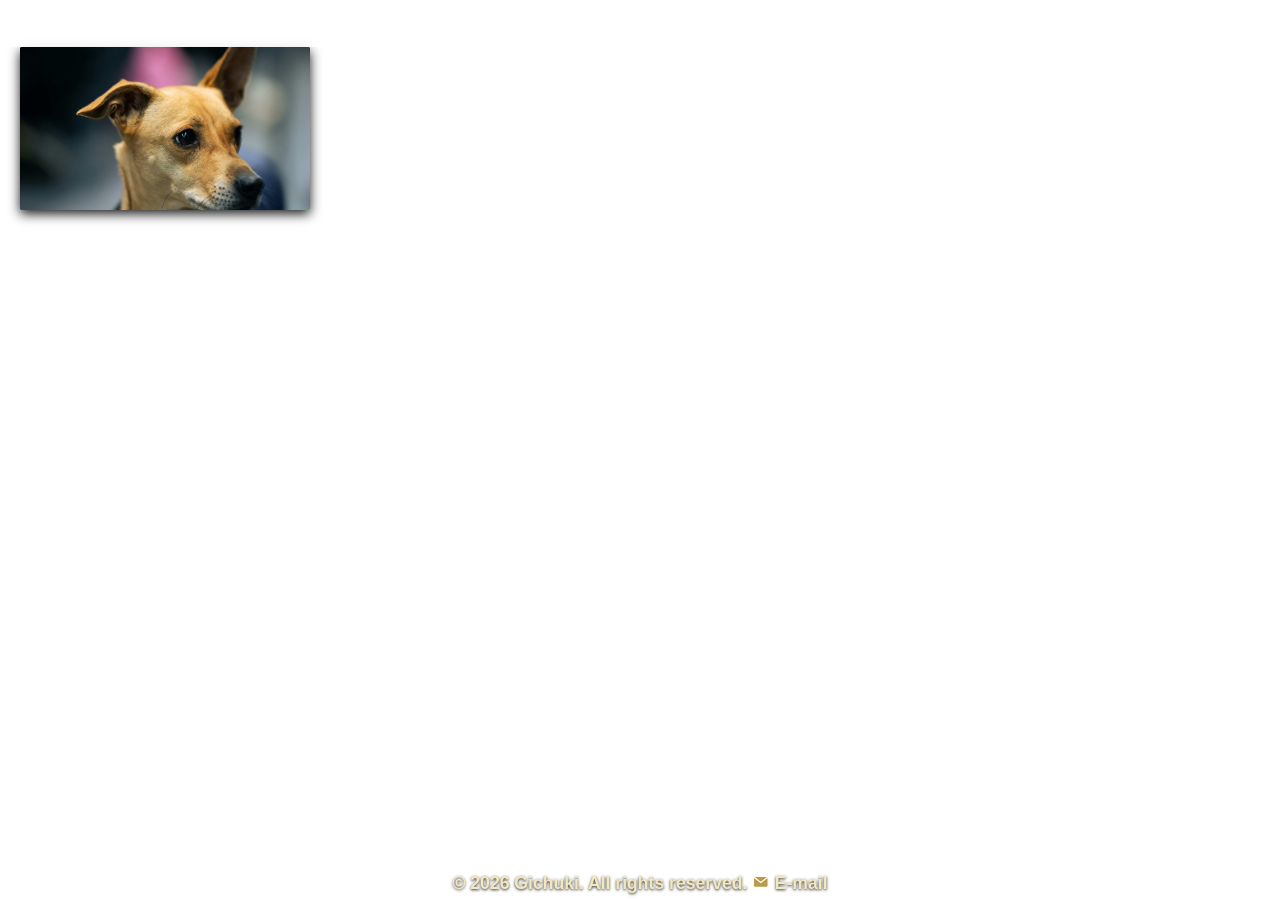
==== index.html @ 48ff2b84 "Fix typo in photo caption for white rhino" ====
<!DOCTYPE html>
<html lang="en">
<head>
  <link rel="icon" href="tab-icon.ico" type="image/x-icon" />
  <meta charset="UTF-8" />
  <meta name="viewport" content="width=device-width, initial-scale=1.0" />
  <style>
    .main-header {color: green;font-weight: bold;font-size: 2em;text-align: center;margin-top: 15px; margin-bottom: 20px}
    #lightbox {display: none;} /*To stop the buttons from appearing unstyled on the webpage*/
    #lightbox.active {display: flex;}
  </style>   
</head>
<body> 
    <header class="main-header" id="header">
      <div class="header-inner">
        <span class="cascade-text" id="header-text" style="visibility: hidden;"></span>     
      </div>
    </header>
    <main>
      <div id="gallery" class="gallery"></div>

      <div id="lightbox" class="lightbox">
        <div class="lightbox-content">
          <button class="prev" type="button"> ❮ </button>
          <img id="lightbox-img" src="" alt="Enlarged image">
          <button class="next" type="button"> ❯ </button>
        </div>

        <a id="download" class="download-btn" download>Download</a>
        <div id="lightbox-caption"></div>
      </div>
    </main>

    <link rel="stylesheet" href="style.css">

    <!--Javascript-->
    <style>
        /* Basic styles for gallery */
        #gallery {display:flex;flex-wrap:wrap;gap:20px;}
        /* Small screen devices view*/
        @media (max-width: 600px) {
          #gallery {
          row-gap: 10px;
          column-gap: 5px;
          padding-left: 10px;
          padding-right: 10px;
          }
          #gallery img {
            margin: 0;
          }
        }
        #gallery img {max-width:100%;height:auto;display:block;}
        /* Full-screen styles for desktop view */
        #gallery.fullscreen img {width:100vw !important;height:100vh !important;object-fit:contain;}  

        .main-header {
          position: fixed;
          top: 0;
          margin: 0;
          right: 0; /*8px;*/
          left: 0; /*6px; or left: 0;*/
          /*width: calc(100% - 14px);*/
          z-index: 99999;
          color: green;
          font-family: "Times New Roman", serif;
          font-style: italic;
          font-weight: bold;
          font-size: 2em;
          text-align: center;
          padding: 5px 0;
          background: rgba(255,255,255,0.7);
          backdrop-filter: blur(3px);
        }

        .cascade-text {
          display: block;
          width: 100%;
          box-sizing: border-box;
        }
            
        #gallery {
          margin-top: 0;
        }
      
        .cascade-text {
          display: inline-block;
          /* Animate fade out to create looping effect */
          animation: cascadeLoop 12s infinite;
        }

        /* Style each character span */
        .cascade-text span {
          opacity: 0;
          display: inline-block;
          transform: translateY(20px);
          /*box-shadow: 0 4px 12px rgba(0, 0, 0, 0.8); web title transition shadow*/
          animation: cascadeIn 1.2s forwards;
          /* Use CSS variable for delay */
          --delay: 0s;
          animation-delay: var(--delay);
        }

        @keyframes cascadeIn {
          from {
            opacity: 0;
            transform: translateY(20px);
          }
          to {
            opacity: 1;
            transform: translateY(0);
          }
        }

        @keyframes cascadeLoop {
          0%, 99.9% {
            opacity: 1;
          }
          100% {
            opacity: 0;
          }
        }

        /* Hover caption popup for gallery photos (same glass style as the lightbox buttons) */
        #photo-tip {
          position: fixed;
          top: 0;
          left: 0;
          max-width: 280px;
          padding: 8px 12px;
          border-radius: 12px;
          background: rgba(0, 0, 0, 0.72);
          backdrop-filter: blur(7px);
          -webkit-backdrop-filter: blur(7px);
          border: 1px solid rgba(0, 255, 0, 0.25);
          color: #fff;
          font: 14px/1.35 system-ui, -apple-system, "Segoe UI", sans-serif;
          pointer-events: none; /* never blocks the mouse, so it can't cause flicker */
          opacity: 0;
          transition: opacity 0.15s ease;
          z-index: 100000; /* above the fixed header (99999) */
        }
        #photo-tip.visible { opacity: 1; }
        #photo-tip strong { display: block; color: #00ff44; }
        #photo-tip span { display: block; margin-top: 2px; }

        /* Caption inside the enlarged (lightbox) view - used on touch screens, which have no hover */
        #lightbox-caption {
          display: none;
          position: absolute;
          top: 12px;
          left: 50%;
          transform: translateX(-50%);
          max-width: 85vw;
          box-sizing: border-box;
          padding: 8px 14px;
          border-radius: 14px;
          text-align: center;
          background: rgba(0, 0, 0, 0.6);
          backdrop-filter: blur(7px);
          -webkit-backdrop-filter: blur(7px);
          border: 1px solid rgba(0, 255, 0, 0.25);
          color: #fff;
          font: 14px/1.35 system-ui, -apple-system, "Segoe UI", sans-serif;
          pointer-events: none;   /* never blocks taps or swipes */
          z-index: 10001;
        }
        #lightbox-caption strong { display: block; color: #00ff44; }
        #lightbox-caption span { display: block; margin-top: 2px; }
      </style>

    <footer>
      <p id = "footerText" class="footer" style="text-align: center; transition:opacity 1s;">
          &copy; <span id="year"></span> 2026 Gichuki. All rights reserved.
        <!--&copy; 2026 Gichuki. All rights reserved.-->
        <!--<a href="mailto:kenngich@proton.me" style="text-decoration: none !important;">✉️</a> E-mail-->
        <a href="mailto:kenngich@proton.me" class="mail-link" aria-label="E-mail">
          <svg class="mail-icon" viewBox="0 0 24 24" aria-hidden="true">
            <rect x="2" y="4.5" width="20" height="15" rx="2" fill="#b89b4f" stroke="#fffdf4" stroke-width="1.6"/>
            <path d="M2.8 5.8 L12 13 L21.2 5.8" fill="none" stroke="#fffdf4"
              stroke-width="1.6" stroke-linecap="round" stroke-linejoin="round"/>
          </svg></a> E-mail
      </p>
    </footer>
    
  <script>
    // CONFIGURATION
    const CONFIG = {
      maxPhotos: 127,
      imageLoadTimeout: 1000,
      textCycleDuration: 15000,
      cascadeDuration: 6,
      textLinger: 10,
      imageAnimationDuration: 700,
      imageDelayBetween: 0,
      touchSwipeThreshold: 50,
      headerTexts: [
        "Explore my wallpapers..",
        "Protect what you photograph",
        "Mti leo, kivuli kesho",
        "Less junk, more jungle!",
        "Think green, act cleaner",
        "Mito yastahili kutunzwa",
        "itunze mito uishi fiti",
        "Admire, don't interfere",
        "Stay wild & awesome!",
        "Get lost, find nature!",
        "Kata takataka si miti",
        "Trees are judging quietly",
        "Waste less, wonder more!",
        "Dunia yajua unakozoa taka",
        "Plant now, brag later!",
        "Let wildlife be wild!",
        "itunze dunia ikutunze"
      ],

      // Photo captions - shown in a popup when the mouse hovers over a photo.
      photoCaptions: {
        "photo2.jpg": "White rhinos (square-lipped, grazers) in the Mt. Kenya forest.",
        "photo3.jpg": "A giraffe poses mid-feeding to admire a photographer in the Kenyan plains.",
        "photo7.jpg": "Wildlife at ILRI Kapiti Conservancy. Credit to Newton.",
        "photo13.jpg": "Don't stare at my plumage, jipe shughuli buana!",
        "photo47.jpg": "Zebra at ILRI Kapiti Conservancy. Credit to Newton.",
        "photo73.jpg": "Sssh...i have a secret...",
        "photo87.jpg": "Lantana camara flowers at ILRI offices.",
        "photo99.jpg": "Photo of the earth taken by Artemis 2 crew as they went around the moon. Credit to NASA.",
        "photo112.jpg": "A Black hole. Credit to NASA.",
        "photo116.jpg": "An elephant in its habitat at the Mt. Kenya forest.",
        "photo121.jpg": "A black rhino (hook-lipped, a browser). Photo taken in a sanctuary in Namibia.",
        "photo126.jpg": "A white rhino (square-lipped, a grazer) stands alert in a park, listening warily to the sound of an approaching vehicle.",
        "photo127.jpg": "A happy Bosco!"
        },

      // Caption shown inside the enlarged (lightbox) view, using the same photoCaptions:
      //   "touch"  = only on touch screens, which have no hover (default)
      //   "always" = on every device; "never" = off
      lightboxCaption: "always",

      gaId: "G-22HE9GQ99B",
      gaScript: "https://www.googletagmanager.com/gtag/js?id=G-22HE9GQ99B",
      sheetsUrl: "https://script.google.com/macros/s/AKfycbwMC8P52A8DPBcwcN3JFU4ov1mPg4e15zmnMfEVnJYVntfz0vy1zVGiBp75O7u5avId/exec",
      githubApiUrl: "https://api.github.com/repos/Gich-lab/Nature-Photos/commits/main"
    };
    
    // STATE
    let state = {
      currentImageIndex: 0,
      images: [],
      startX: 0,
      currentHeaderTextIndex: 0,
      galleryInitialized: false
    };

    // DOM ELEMENTS - Initialized after DOMContentLoaded
    let DOM = {};

    function initializeDOMElements() {
      if (!document.getElementById("lightbox-caption")) {
        const cap = document.createElement("div");
        cap.id = "lightbox-caption";
        cap.setAttribute("role", "status");
        cap.setAttribute("aria-live", "polite");
        document.body.appendChild(cap);
      }
      
      DOM = {
        header: document.getElementById("header"),
        headerText: document.getElementById("header-text"),
        gallery: document.getElementById("gallery"),
        lightbox: document.getElementById("lightbox"),
        lightboxImg: document.getElementById("lightbox-img"),
        lightboxCaption: document.getElementById("lightbox-caption"),
        downloadBtn: document.getElementById("download"),
        lightboxDownload: document.getElementById("download"),
        footerText: document.getElementById("footerText"),
        nextBtn: document.querySelector(".next"),
        prevBtn: document.querySelector(".prev")
      };
    }

    // Wait for images to load or timeout 
    function waitForImagesOrTimeout(images, timeoutMs = CONFIG.imageLoadTimeout) {
      return new Promise((resolve) => {
        let loadedCount = 0;
        const totalImages = images.length;

        if (totalImages === 0) {
          resolve();
          return;
        }

        const timeoutId = setTimeout(resolve, timeoutMs);

        images.forEach((img) => {
          if (img.complete) {
            loadedCount++;
            if (loadedCount === totalImages) {
              clearTimeout(timeoutId);
              resolve();
            }
          } else {
            img.addEventListener('load', () => {
              loadedCount++;
              if (loadedCount === totalImages) {
                clearTimeout(timeoutId);
                resolve();
              }
            });
          }
        });
      });
    }

    // Check if page was reloaded 
    function isPageReloaded() {
      if (performance.getEntriesByType('navigation')[0]) {
        const navType = performance.getEntriesByType('navigation')[0].type;
        return navType === 'reload';
      } else if (performance.navigation) {
        return performance.navigation.type === performance.navigation.RELOAD;
      }
      return false;
    }

    // Load Google Analytics 
    function loadGA() {
      window.dataLayer = window.dataLayer || [];
      function gtag() { dataLayer.push(arguments); }
      gtag('js', new Date());
      gtag('config', CONFIG.gaId);
      const script = document.createElement('script');
      script.async = true;
      script.src = CONFIG.gaScript;
      document.head.appendChild(script);
    }

    // Detect device type 
    function detectDevice() {
      const ua = navigator.userAgent;
      return /Mobile|Android|iPhone/i.test(ua) ? "Phone" : "Desktop";
    }

    // Detect operating system 
    function detectOS() {
      const ua = navigator.userAgent;
      const osMap = {
        "Win": "Windows",
        "Android": "Android",
        "iPhone": "iOS",
        "iPad": "iOS",
        "Linux": "Linux",
        "Mac": "MacOS"
      };
      
      for (const [key, value] of Object.entries(osMap)) {
        if (ua.includes(key)) return value;
      }
      return "Unknown";
    }

    // Detect browser 
    function detectBrowser() {
      const ua = navigator.userAgent;
      const browserChecks = [
        { pattern: /Edg/i, name: "Edge" },
        { pattern: /Brave/i, name: "Brave" },
        { pattern: /Chrome/i, notPattern: /Edge|OPR/i, name: "Chrome" },
        { pattern: /Safari/i, notPattern: /Chrome/i, name: "Safari" },
        { pattern: /Firefox/i, name: "Firefox" },
        { pattern: /OPR|Opera/i, name: "Opera" }
      ];

      for (const check of browserChecks) {
        if (check.pattern.test(ua) && (!check.notPattern || !check.notPattern.test(ua))) {
          return check.name;
        }
      }
      return "Other";
    }

    // Get device information object 
    function getDeviceInfo() {
      return {
        device: detectDevice(),
        os: detectOS(),
        browser: detectBrowser(),
        screen: `${window.innerWidth}x${document.documentElement.clientHeight}`
      };
    }

    // Send visitor data to Google Sheets 
    function sendVisitorData(eventType = "visit", imageName = "") {
      const data = {
        event: eventType,
        time: new Date().toISOString(),
        Image: imageName,
        ...getDeviceInfo()
      };

      fetch(CONFIG.sheetsUrl, {
        method: "POST",
        body: JSON.stringify(data)
      }).catch(err => console.error("Log failed:", err));
    }

    // Initialize visitor tracking (once per session) 
    function initializeTracking() {
      const pageSessionKey = 'pageSessionId';
      if (!sessionStorage.getItem(pageSessionKey)) {
        sessionStorage.setItem(pageSessionKey, 1);
        sendVisitorData("visit");
      }
    }

    // Trigger cascade animation for text 
    function triggerCascade(element, text, totalDuration = CONFIG.cascadeDuration, loop = true) {
      clearTimeout(element.cascadeTimer);
      
      function animate() {
        element.style.visibility = "visible";
        element.textContent = "";
        const delayIncrement = totalDuration / text.length;
        
        for (let i = 0; i < text.length; i++) {
          const span = document.createElement("span");
          span.innerHTML = (text[i] === " ") ? "&nbsp;" : text[i];
          span.style.setProperty("--delay", `${i * delayIncrement}s`);
          element.appendChild(span);
        }

        if (loop) {
          element.cascadeTimer = setTimeout(animate, (totalDuration + CONFIG.textLinger) * 1000);
        }
      }
      animate();
    }

    // Cycle through header texts 
    function cycleHeaderTexts() {
      triggerCascade(DOM.headerText, CONFIG.headerTexts[state.currentHeaderTextIndex]);
      state.currentHeaderTextIndex = (state.currentHeaderTextIndex + 1) % CONFIG.headerTexts.length;
      setTimeout(cycleHeaderTexts, CONFIG.textCycleDuration);
    }

    // Animate image with scale pinpoint effect 
    function animateImageAppearance(img) {
      return img.animate(
        [
          { opacity: 0, transform: "scale(0.05)" },
          { opacity: 1, transform: "scale(1)" }
        ],
        {
          duration: CONFIG.imageAnimationDuration,
          easing: "cubic-bezier(0.68, -0.55, 0.265, 1.55)",
          iterations: 1
        }
      ).finished;
    }

    // Load images sequentially with animation 
    async function loadImagesSequentially() {
      for (let i = CONFIG.maxPhotos; i >= 1; i--) { //start from the latest image uploaded
      // for (let i = 1; i <= CONFIG.maxPhotos; i++) {
        const img = document.createElement("img");
        img.style.visibility = "hidden";
        img.src = `images/photo${i}.jpg`;

        img.onerror = function () {
          this.remove();
        };

        await new Promise(resolve => {
          img.onload = resolve;
          img.onerror = resolve;
        });

        DOM.gallery.appendChild(img);
        
        updateLayout();
        img.style.visibility = "visible";
        await animateImageAppearance(img);
        await new Promise(resolve => setTimeout(resolve, CONFIG.imageDelayBetween));
      }

      state.images = document.querySelectorAll("#gallery img");
      document.getElementById("footerText").style.display = "block";
      DOM.footerText.style.opacity = "1";
      state.galleryInitialized = true;
    }

    // Update gallery layout based on device 
    const isMobile = detectDevice() === "Phone";
    function updateLayout() {
      const imgs = document.querySelectorAll("#gallery img");

      DOM.gallery.classList.remove("fullscreen");
      DOM.gallery.style.display = "flex";
      DOM.gallery.style.flexWrap = "wrap";

      imgs.forEach(img => {
        img.style.display = "block";
        img.style.height = "auto";
        img.style.margin = "0";                 // gap handles the spacing
        img.style.boxShadow = "0 4px 12px rgba(0, 0, 0, 0.9)";

        if (isMobile) {
          img.style.width = "100%"; // One image per row exactly
          img.style.borderRadius = "0.3%";
        } else {
          img.style.width = "calc(25% - 20px)"; // Four images per row on desktop
          img.style.borderRadius = "0.6%";
          img.style.opacity = "1";
        }
      });
    }

    // Adjust gallery position below header 
    function adjustGalleryPosition() {
      DOM.gallery.style.marginTop = DOM.header.offsetHeight + "px";
    }

    // Show image in lightbox 
    function showImage(index) {
      state.images = document.querySelectorAll("#gallery img");
      if (!state.images.length) return;

      state.currentImageIndex = index;
      DOM.lightboxImg.src = state.images[index].src;
      updateLightboxCaption(state.images[index]);

      DOM.downloadBtn.href = state.images[index].src;
      DOM.downloadBtn.download = state.images[index].src.split('/').pop();
    }

    // Navigate to next/previous image 
    function navigateImage(direction) {
      if (!state.images.length) return;
      const step = direction === 'next' ? 1 : -1;
      state.currentImageIndex = (state.currentImageIndex + step + state.images.length) % state.images.length;
      showImage(state.currentImageIndex);
    }

    // Close lightbox 
    function closeLightbox() {
      cancelAnimationFrame(captionRaf);
      DOM.lightbox.style.display = "none";
      DOM.lightbox.classList.remove("show-download");
      if (DOM.lightboxCaption) DOM.lightboxCaption.style.display = "none";
      captionImg = null;
    }

    // Open lightbox with image 
    function openLightbox(imgElement) {
      state.images = document.querySelectorAll("#gallery img");
      state.currentImageIndex = Array.from(state.images).indexOf(imgElement);
      DOM.lightbox.style.display = "flex";
      DOM.lightbox.classList.add("show-download");
      showImage(state.currentImageIndex);
    }

    // Handle scroll blur effect 
    function handleScrollBlur() {
      const headerBottom = DOM.header.getBoundingClientRect().bottom + window.scrollY;
      
      document.querySelectorAll("#gallery img").forEach(img => {
        const rect = img.getBoundingClientRect();
        const imgTop = rect.top + window.scrollY;
        
        if (imgTop < headerBottom) {
          img.classList.add("blur-img");
        } else {
          img.classList.remove("blur-img");
        }
      });
    }

    // Look up the caption for a gallery image from CONFIG.photoCaptions, by file name or by photo number.
    // Returns { title, text } or null when that photo has no caption.
    function getCaption(img) {
      const file = decodeURIComponent(img.src.split("?")[0].split("/").pop());
      const num = file.match(/^photo(\d+)\.jpg$/i);
      const entry = CONFIG.photoCaptions[file] ?? (num ? CONFIG.photoCaptions[Number(num[1])] : undefined);
      if (!entry) return null;
      return typeof entry === "string" ? { title: entry, text: "" } : entry;
    }

     // This lowers the caption so that it is not hidden
    let captionImg = null;

    function positionLightboxCaption() {
      const box = DOM.lightboxCaption;
      if (!box || !captionImg || box.style.display === "none") return;

      const rect = captionImg.getBoundingClientRect();
      const vw = document.documentElement.clientWidth;

      box.style.position = "fixed";
      box.style.transition = "none";          // don't let CSS animate the caption itself
      box.style.transform = "none";
      box.style.boxSizing = "border-box";
      box.style.width = "max-content";        // shrink to the text...
      box.style.maxWidth = Math.min(rect.width, vw - 16) + "px";   // ...up to the image width
      box.style.whiteSpace = "normal";        // then wrap onto more lines
      box.style.overflowWrap = "anywhere";
      box.style.textAlign = "center";
      box.style.right = "auto";
      box.style.bottom = "auto";

      // Measure the real size, then centre over the image
      const w = box.offsetWidth;
      const h = box.offsetHeight;
      const left = rect.left + (rect.width - w) / 2;
      box.style.left = Math.max(8, Math.min(left, vw - w - 8)) + "px";

      // Bottom edge 10px above the image; more lines make h larger, so it grows upward
      box.style.top = Math.max(8, rect.top - h - 10) + "px";
    }

    // ---------- Download button: position below the lightbox image ----------
    function positionLightboxDownload() {
      const btn = DOM.lightboxDownload;
      const img = DOM.lightboxImg;
      if (!btn || !img) return;

      const lb = btn.closest("#lightbox");
      if (lb && getComputedStyle(lb).display === "none") return;

      const rect = img.getBoundingClientRect();
      const vw = document.documentElement.clientWidth;
      const vh = document.documentElement.clientHeight;

      btn.style.position = "fixed";
      btn.style.transform = "none";
      btn.style.right = "auto";
      btn.style.bottom = "auto";

      const w = btn.offsetWidth;
      const h = btn.offsetHeight;

      const left = rect.left + (rect.width - w) / 2;
      btn.style.left = Math.max(8, Math.min(left, vw - w - 8)) + "px";
      if (isMobile){
        // Mobile: 10px below the image, kept on screen
        btn.style.top = Math.min(rect.bottom + 10, vh - h - 4) + "px";
      } else {
        // Desktop: inside the image, 12px above its bottom edge
        btn.style.top = (rect.bottom - h - 12) + "px";
      }
    }
    
    let captionRaf = 0;
    function trackLightboxCaption(ms = 800) {
      cancelAnimationFrame(captionRaf);
      const end = performance.now() + ms;
      const tick = () => {
        positionLightboxCaption();
        positionLightboxDownload();
        if (performance.now() < end) captionRaf = requestAnimationFrame(tick);
      };
      tick();
    }
    
    // Caption content + start tracking 
    function updateLightboxCaption(img) {
      const box = DOM.lightboxCaption;
      if (!box) return;

      const mode = CONFIG.lightboxCaption;
      const isTouch = window.matchMedia("(hover: none), (pointer: coarse)").matches;
      const wanted = mode === "always" || (mode === "touch" && isTouch);
      const caption = wanted ? getCaption(img) : null; // img = thumbnail, used for text only

      if (!caption) {
        box.style.display = "none";
        captionImg = null;
        trackLightboxCaption(); // still position the download button
        return;
      }

      const title = document.createElement("strong");
      title.textContent = caption.title;
      box.replaceChildren(title);
      if (caption.text) {
        const text = document.createElement("span");
        text.textContent = caption.text;
        box.appendChild(text);
      }
      box.style.display = "block";

      captionImg = DOM.lightboxImg; // measure the big lightbox image, not the thumbnail
      trackLightboxCaption();
      if (!captionImg.complete) {
        captionImg.addEventListener("load", () => trackLightboxCaption(), { once: true });
      }
    }  
    
    // Hover popup with a description of the photo under the mouse
    function setupPhotoTooltip() {
      // Touch screens have no hover (a tap opens the lightbox instead), so skip them
      if (!window.matchMedia("(hover: hover)").matches) return;

      const tip = document.createElement("div");
      tip.id = "photo-tip";
      tip.setAttribute("role", "tooltip");
      const tipTitle = document.createElement("strong");
      const tipText = document.createElement("span");
      tip.append(tipTitle, tipText);
      document.body.appendChild(tip);

      // Keep the popup next to the cursor, flipping it if it would leave the screen
      function place(e) {
        const gap = 16, margin = 8;
        const w = tip.offsetWidth, h = tip.offsetHeight;
        let x = e.clientX + gap;
        let y = e.clientY + gap;
        if (x + w > window.innerWidth - margin) x = e.clientX - w - gap;
        if (y + h > window.innerHeight - margin) y = e.clientY - h - gap;
        tip.style.transform = `translate(${Math.max(margin, x)}px, ${Math.max(margin, y)}px)`;
      }

      function hide() {
        tip.classList.remove("visible");
      }

      function show(e) {
        const caption = getCaption(e.target);
        if (!caption) { hide(); return; }
        tipTitle.textContent = caption.title;      // textContent: text is never treated as HTML
        tipText.textContent = caption.text || "";
        tipText.style.display = caption.text ? "block" : "none";
        place(e);
        tip.classList.add("visible");
      }

      // Listen on the gallery container so images added later are covered too
      DOM.gallery.addEventListener("mouseover", (e) => {
        if (e.target.tagName === "IMG") show(e);
      });
      DOM.gallery.addEventListener("mousemove", (e) => {
        if (e.target.tagName !== "IMG") return;
        // Follow the cursor; if the popup was hidden by a scroll or click while the
        // mouse stayed on the same photo, bring it back on the next mouse movement
        if (tip.classList.contains("visible")) place(e); else show(e);
      });
      DOM.gallery.addEventListener("mouseout", (e) => {
        if (e.target.tagName === "IMG") hide();
      });
      DOM.gallery.addEventListener("click", hide);        // the lightbox opens on click
      window.addEventListener("scroll", hide, { passive: true });
    }

    // Fetch latest commit and manage content updates 
    function fetchLatestCommitSha() {
      fetch(CONFIG.githubApiUrl)
        .then(response => response.json())
        .then(data => {
          const latestCommitSha = data.sha;
          const storedSha = localStorage.getItem('storedSha');

          DOM.headerText.style.visibility = "visible";
          initializeTracking();

          if (latestCommitSha === storedSha && isPageReloaded()) {
            // Page reloaded with same content - don't reload images, just show footer
            DOM.headerText.textContent = "More images soon...";
            triggerCascade(DOM.headerText, DOM.headerText.textContent, CONFIG.cascadeDuration, false);
            setTimeout(cycleHeaderTexts, CONFIG.textCycleDuration);
            
            // Show existing images without animation
            state.images = document.querySelectorAll("#gallery img");
            if (state.images.length > 0) {
              DOM.footerText.style.opacity = "1";
              state.galleryInitialized = true;
            }
          } else if (latestCommitSha !== storedSha) {
            // New content - load images with animation
            cycleHeaderTexts();
            localStorage.setItem('storedSha', latestCommitSha);
            loadGA();
          }

          window.addEventListener('load', () => {
            waitForImagesOrTimeout(document.querySelectorAll('img'));
          });
        });
    }

    // Auto-roll that follows the visitor's scroll direction
    const SPEED = 55; // pixels per second

    // Reveal on entry
    const io = new IntersectionObserver(entries => {
      entries.forEach(e => e.isIntersecting && e.target.classList.add("in-view"));
    }, { threshold: 0.15 });
    document.querySelectorAll("#gallery .gallery-item").forEach(el => io.observe(el));

    // Auto-roll
    const lightboxOpen = () => document.body.classList.contains("lb-disable-scrolling"); // Lightbox2
    const typing = () => /^(INPUT|TEXTAREA|SELECT)$/.test(document.activeElement?.tagName);

    let y = scrollY, last = null, lastInput = -Infinity;
    ["wheel", "touchstart", "touchmove", "keydown", "mousedown"].forEach(ev =>
      addEventListener(ev, () => { lastInput = performance.now(); }, { passive: true })
    );

    function roll(t) {
      const dt = last === null ? 0 : Math.min(t - last, 50);   // clamp so returning from another tab doesn't jump
      last = t;
      const max = document.documentElement.scrollHeight - innerHeight;

      if (t - lastInput < 3000) {
        y = scrollY; // visitor is in control; resume 3s after they stop
      } else if (!lightboxOpen() && !typing() && max > 0) {
        const wave = 1 + 0.5 * Math.sin(t / 4000); // gentle speed-up and slow-down
        y = Math.min(y + (SPEED / 1000) * dt * wave, max);
        scrollTo(0, y);
      }
      requestAnimationFrame(roll); // keeps the loop going
    }

    if (!matchMedia("(prefers-reduced-motion: reduce)").matches) {
      requestAnimationFrame(roll); // starts the loop once
    } else {
      document.querySelectorAll("#gallery .gallery-item").forEach(el => el.classList.add("in-view"));
    }
    
    // Initialize all event listeners 
    function setupEventListeners() {
      // Gallery image click
      DOM.gallery.addEventListener("click", (e) => {
        if (e.target.tagName === "IMG") {
          openLightbox(e.target);
        }
      });

      // Navigation buttons
      if (DOM.nextBtn) {
        DOM.nextBtn.addEventListener("click", () => navigateImage('next'));
      }
      if (DOM.prevBtn) {
        DOM.prevBtn.addEventListener("click", () => navigateImage('prev'));
      }
      
      // Keyboard navigation
      document.addEventListener("keydown", (e) => {
        if (DOM.lightbox.style.display !== "flex") return;
        if (e.key === "ArrowRight") DOM.nextBtn?.click();
        if (e.key === "ArrowLeft") DOM.prevBtn?.click();
        if (e.key === "Escape") closeLightbox();
      });

      // Close lightbox on background click
      DOM.lightbox.addEventListener("click", (e) => {
        if (e.target === DOM.lightbox) {
          closeLightbox();
        }
      });
      
      // Touch swipe support
      DOM.lightbox.addEventListener("touchstart", (e) => {
        state.startX = e.touches[0].clientX;
      });
      DOM.lightbox.addEventListener("touchend", (e) => {
        const endX = e.changedTouches[0].clientX;
        const diff = state.startX - endX;
        if (diff > CONFIG.touchSwipeThreshold) DOM.nextBtn?.click();
        if (diff < -CONFIG.touchSwipeThreshold) DOM.prevBtn?.click();
      });

      // Download button
      DOM.downloadBtn.addEventListener("click", () => {
        sendVisitorData("download", DOM.lightboxImg.src.split('/').pop());
      });
      
      // Scroll blur effect
      window.addEventListener("scroll", handleScrollBlur);

      // Layout updates
      window.addEventListener("resize", updateLayout);
      window.addEventListener("resize", adjustGalleryPosition);
      window.addEventListener("resize", () => trackLightboxCaption(300));
      
      // Page load initialization
      window.addEventListener("load", async () => {
        // Only load images if gallery is not already initialized
        if (!state.galleryInitialized) {
          await loadImagesSequentially();
        }
      });
      window.addEventListener("load", adjustGalleryPosition);
    }

    // Initialize the entire application
    function initializeApp() {
      initializeDOMElements();
      fetchLatestCommitSha();
      setupEventListeners();  
      setupPhotoTooltip();
    }

    // Start the application when DOM is ready
    document.addEventListener('DOMContentLoaded', initializeApp);
  </script>
</body>
</html>
---- style.css ----
/* Global reset */
*,
*::before,
*::after {
  box-sizing: border-box;
  overflow-wrap: break-word;
}

html,
body {
  min-height: 100%;
}

body {
  margin: 0;
  font-family: Arial, Helvetica, sans-serif;
  background: #fff;
  color: #111;
  overflow-x: hidden;
  word-wrap: break-word;
}

#header-text {
  display: inline-block;
  width: 100%;
  text-align: center;
}

/* Responsive images */
img {
  display: block;
  max-width: 100%;
  height: auto;
  object-fit: contain;
  margin: 0 auto;
}

#gallery {
  --gap: 40px;
  display: grid;
  grid-template-columns: repeat(4, minmax(0, 1fr));
  gap: var(--gap);
  align-items: start;
  margin-top: 20px;
  padding: 0 20px 20px;   /* see note below */
  width: 100%;
  box-sizing: border-box;
  opacity: 1;
  transition: opacity 0.5s ease;
  background: #fff;
}

#gallery img {
  display: block;
  width: 100%;
  height: auto;
  aspect-ratio: 16 / 9; /*4 / 3;*/
  object-fit: cover;
  margin: 0;
}

@media (max-width: 900px) {
  #gallery { --gap: 20px; grid-template-columns: repeat(2, minmax(0, 1fr)); }
}
@media (max-width: 500px) {
  #gallery { grid-template-columns: 1fr; }
}

#gallery.fullscreen img {
  width: 100vw !important;
  height: 100vh !important;
  aspect-ratio: auto;
  object-fit: contain;
}

/* Lightbox: hidden until it has the active class */
.lightbox {
  display: none;
  position: fixed;
  inset: 0;
  width: 100vw;
  height: 100vh;
  background: rgba(0, 0, 0, 0.95);
  align-items: center;
  justify-content: center;
  z-index: 1000;
}

.lightbox.active {
  display: flex;
}

.lightbox img {
  max-width: 90%;
  max-height: 90%;
  object-fit: contain;
  border-radius: 10px;
}

/* Lightbox layout */
#lightbox .lightbox-content {
  position: relative;
  display: inline-flex;
  align-items: center;
  justify-content: center;
  max-width: 100vw;
  max-height: 100vh;
}

#lightbox #lightbox-img {
  display: block;
  width: auto;
  height: auto;
  max-width: 90vw;
  max-height: 90vh;
  margin: 0;
  object-fit: contain;
  border-radius: 10px;
}

#lightbox-caption {
  display: none;
  position: fixed;
  /*top: 0;*/
  top: 50px;
  left: 0;
  /* no left: 50%, no transform */
  /* ...rest unchanged... */
  z-index: 10001;
}

/* shared look for all three buttons */
#lightbox .prev,
#lightbox .next,
#lightbox .download-btn,
#lightbox-caption {
  position: absolute;
  z-index: 10001;
  padding: 8px 12px;
  border: 1px solid rgba(0, 255, 0, 0.25);
  border-radius: 20px;
  /*background: rgba(255, 255, 255, 0.12);*/
  background: rgba(0, 30, 8, 0.85); /*dark green button*/
  color: #00ff44;
  cursor: pointer;
  backdrop-filter: blur(7px);
  -webkit-backdrop-filter: blur(7px);
  transition: background 0.2s ease, color 0.2s ease, border-color 0.2s ease;

  /* only needed for the <a> tag */
  font: inherit;
  text-decoration: none;
  line-height: normal;
}

/* caption overrides: must come after the shared rule */
#lightbox-caption {
  display: none;
  top: 12px;
  left: 50%;
  transform: translateX(-50%);
  max-width: 85vw;
  box-sizing: border-box;
  padding: 8px 14px;
  border-radius: 14px;
  text-align: center;
  background: rgba(0, 0, 0, 0.6);
  color: #fff;
  cursor: default;
  font: 14px/1.35 system-ui, -apple-system, "Segoe UI", sans-serif;
  pointer-events: none;
}

#lightbox-caption strong { display: block; color: #00ff44; }
#lightbox-caption span { display: block; margin-top: 2px; }

/* desktop only: drop it below the header so it sits on the photo */
@media (min-width: 769px) {
  #lightbox-caption {
    top: 60px !important;
    max-width: 60vw;
  }
}

/* side buttons: vertically centered */
#lightbox .prev,
#lightbox .next {
  top: 50%;
  transform: translateY(-50%);
}

#lightbox .prev {
  left: max(5px, env(safe-area-inset-left));
}

#lightbox .next {
  right: max(5px, env(safe-area-inset-right));
}

#lightbox .prev:hover,
#lightbox .next:hover,
#lightbox .download-btn:hover {
  background: rgba(0, 255, 68, 0.55);
  color: #001a08;
  border-color: rgba(0, 255, 68, 0.8);
}

/*hide caption if none for an image*/
#lightbox-caption:empty {
  display: none;
}

/* Animations */
@keyframes rotateOnce {
  from {
    transform: rotate(0deg);
  }
  to {
    transform: rotate(360deg);
  }
}

@keyframes cascadeIn {
  from {
    opacity: 0;
    transform: translateY(20px);
  }
  to {
    opacity: 1;
    transform: translateY(0);
  }
}

@keyframes cascadeLoop {
  0%,
  99.9% {
    opacity: 1;
  }
  100% {
    opacity: 0;
  }
}

.rotate-once {
  animation: rotateOnce 2s linear forwards;
}

.mail-icon {
  width: 1em;
  height: 1em;
  vertical-align: -0.11em; /*lower the icon to align with text*/
}

/*
.footer {
  position: fixed;
  /*bottom: 10px;
  bottom: clamp(6px, 1.5vh, 8px);
  left: 0;
  right: 0;
  margin: 0;
  padding: 0;
  box-sizing: border-box;
  text-align: center;
  z-index: 1000;
  font-weight: 600; 

  /* Scales with viewport height: capped at 1rem in portrait, shrinks toward 0.55rem in landscape 
  font-size: clamp(0.55rem, 2vh, 1rem);
  @media (orientation: landscape) {.footer {font-size: clamp(0.8rem, 2.5vw, 1.1rem);}}

  /* Silver: light top, darker band in the middle, soft bounce light at the bottom 
  background: linear-gradient(
    180deg,
    #fffdf4 0%,
    #f3e7bd 55%,
    #d9c48a 100%
  );
  -webkit-background-clip: text;
  background-clip: text;
  color: transparent;
  -webkit-text-fill-color: transparent;
  /*-webkit-text-stroke: 0.5px rgba(255, 255, 255, 0.55);
  -webkit-text-stroke: 0.5px rgba(0, 0, 0, 0.35);
  filter: drop-shadow(0 1px 3px rgba(0, 0, 0, 0.85)); /*drop-shadow(0 1px 3px rgba(0, 0, 0, 0.7));
}

.footer p {
  margin: 0;
  padding: 0;
}
*/
.footer {
  position: fixed;
  left: 0;
  right: 0;
  bottom: max(6px, env(safe-area-inset-bottom));
  margin: 0;
  padding: 0;
  text-align: center;
  z-index: 1000;
  font-weight: 600;
  font-size: clamp(0.55rem, 2svh, 1rem);
  color: #f3e7bd;
  text-shadow: 0 1px 3px rgba(0, 0, 0, 0.85);
  /*pointer-events: none;            optional: footer won't block taps */
  transform: translateZ(0);       /* own compositing layer */
}

.footer {
  pointer-events: none; /*treat the element as invisible to touch or clicks for smooth scrolling*/
}

.footer a { /*leave the email icon link clickable*/
  pointer-events: auto;
}

@media (orientation: landscape) {
  .footer { font-size: clamp(0.8rem, 2.5vw, 1.1rem); }
}

#gallery .gallery-item {
  overflow: hidden;            /* keeps the movement inside the rounded frame */
  border-radius: 12px;
}
#gallery .gallery-item img {
  width: 100%;
  /*transform: scale(1.12);       extra size for the parallax shift */
  /*will-change: transform;*/
}

/* Reveal as each image enters */
#gallery .gallery-item {
  opacity: 0;
  transform: translateY(40px);
  transition: opacity 0.8s ease, transform 0.8s ease;
}
#gallery .gallery-item.in-view { opacity: 1; transform: none; }

/* Break the uniform full-width stack */
#gallery .gallery-item:nth-child(even) { width: 88%; margin-left: auto; }
#gallery .gallery-item:nth-child(3n)   { width: 92%; }

html { scroll-behavior: auto; }   /* smooth scrolling would fight the auto-roll */
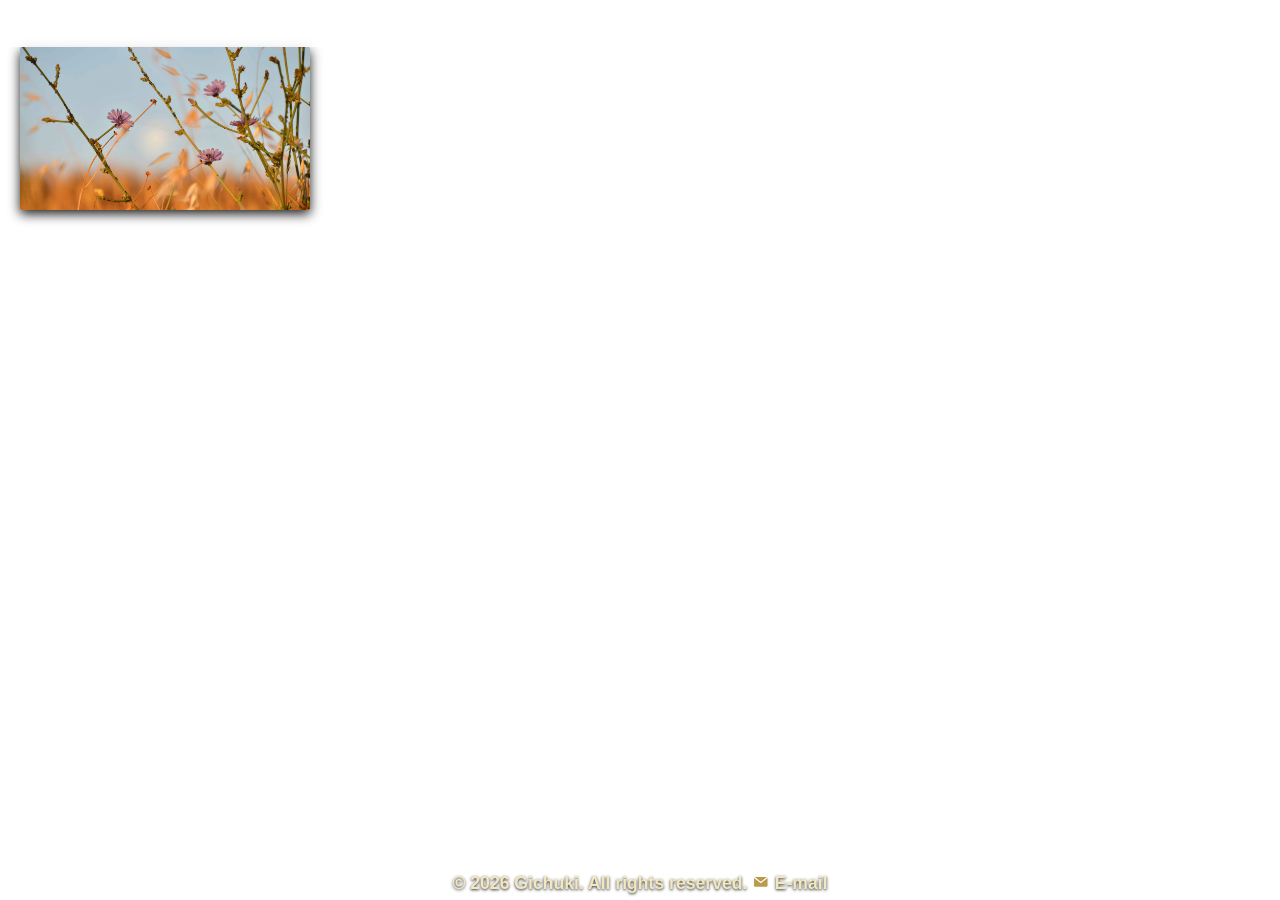
==== commit e649c548: "Increase maxPhotos from 127 to 128" ====
--- a/index.html
+++ b/index.html
@@ -185,7 +185,7 @@
   <script>
     // CONFIGURATION
     const CONFIG = {
-      maxPhotos: 127,
+      maxPhotos: 128,
       imageLoadTimeout: 1000,
       textCycleDuration: 15000,
       cascadeDuration: 6,
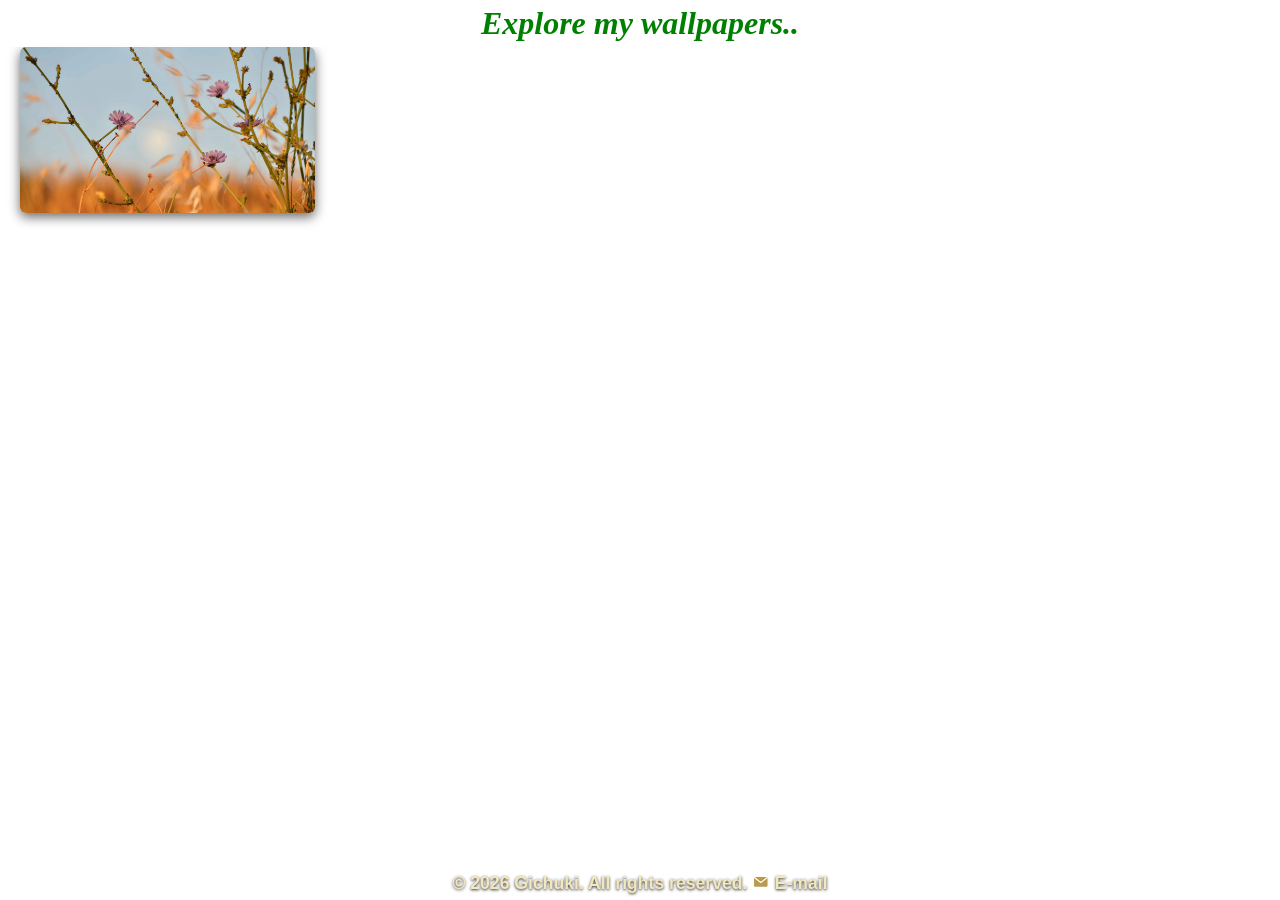
==== commit b386d2a0: "Revise index.html for better structure and accessibility Refactor HTML structure, improve accessibil" ====
--- a/index.html
+++ b/index.html
@@ -1,198 +1,70 @@
 <!DOCTYPE html>
 <html lang="en">
 <head>
-  <link rel="icon" href="tab-icon.ico" type="image/x-icon" />
   <meta charset="UTF-8" />
   <meta name="viewport" content="width=device-width, initial-scale=1.0" />
-  <style>
-    .main-header {color: green;font-weight: bold;font-size: 2em;text-align: center;margin-top: 15px; margin-bottom: 20px}
-    #lightbox {display: none;} /*To stop the buttons from appearing unstyled on the webpage*/
-    #lightbox.active {display: flex;}
-  </style>   
+  <title>Nature Photos</title>
+  <link rel="icon" href="tab-icon.ico" type="image/x-icon" />
+  <!-- In <head> so the page never paints unstyled -->
+  <link rel="stylesheet" href="style.css" />
 </head>
-<body> 
-    <header class="main-header" id="header">
-      <div class="header-inner">
-        <span class="cascade-text" id="header-text" style="visibility: hidden;"></span>     
+<body>
+  <header class="main-header" id="header">
+    <div class="header-inner">
+      <span class="cascade-text" id="header-text"></span>
+    </div>
+  </header>
+
+  <main>
+    <div id="gallery" class="gallery"></div>
+
+    <div id="lightbox" class="lightbox">
+      <div class="lightbox-content">
+        <button class="prev" type="button" aria-label="Previous photo"> ❮ </button>
+        <img id="lightbox-img" src="" alt="Enlarged image" />
+        <button class="next" type="button" aria-label="Next photo"> ❯ </button>
       </div>
-    </header>
-    <main>
-      <div id="gallery" class="gallery"></div>
-
-      <div id="lightbox" class="lightbox">
-        <div class="lightbox-content">
-          <button class="prev" type="button"> ❮ </button>
-          <img id="lightbox-img" src="" alt="Enlarged image">
-          <button class="next" type="button"> ❯ </button>
-        </div>
-
-        <a id="download" class="download-btn" download>Download</a>
-        <div id="lightbox-caption"></div>
-      </div>
-    </main>
-
-    <link rel="stylesheet" href="style.css">
-
-    <!--Javascript-->
-    <style>
-        /* Basic styles for gallery */
-        #gallery {display:flex;flex-wrap:wrap;gap:20px;}
-        /* Small screen devices view*/
-        @media (max-width: 600px) {
-          #gallery {
-          row-gap: 10px;
-          column-gap: 5px;
-          padding-left: 10px;
-          padding-right: 10px;
-          }
-          #gallery img {
-            margin: 0;
-          }
-        }
-        #gallery img {max-width:100%;height:auto;display:block;}
-        /* Full-screen styles for desktop view */
-        #gallery.fullscreen img {width:100vw !important;height:100vh !important;object-fit:contain;}  
-
-        .main-header {
-          position: fixed;
-          top: 0;
-          margin: 0;
-          right: 0; /*8px;*/
-          left: 0; /*6px; or left: 0;*/
-          /*width: calc(100% - 14px);*/
-          z-index: 99999;
-          color: green;
-          font-family: "Times New Roman", serif;
-          font-style: italic;
-          font-weight: bold;
-          font-size: 2em;
-          text-align: center;
-          padding: 5px 0;
-          background: rgba(255,255,255,0.7);
-          backdrop-filter: blur(3px);
-        }
-
-        .cascade-text {
-          display: block;
-          width: 100%;
-          box-sizing: border-box;
-        }
-            
-        #gallery {
-          margin-top: 0;
-        }
-      
-        .cascade-text {
-          display: inline-block;
-          /* Animate fade out to create looping effect */
-          animation: cascadeLoop 12s infinite;
-        }
-
-        /* Style each character span */
-        .cascade-text span {
-          opacity: 0;
-          display: inline-block;
-          transform: translateY(20px);
-          /*box-shadow: 0 4px 12px rgba(0, 0, 0, 0.8); web title transition shadow*/
-          animation: cascadeIn 1.2s forwards;
-          /* Use CSS variable for delay */
-          --delay: 0s;
-          animation-delay: var(--delay);
-        }
-
-        @keyframes cascadeIn {
-          from {
-            opacity: 0;
-            transform: translateY(20px);
-          }
-          to {
-            opacity: 1;
-            transform: translateY(0);
-          }
-        }
-
-        @keyframes cascadeLoop {
-          0%, 99.9% {
-            opacity: 1;
-          }
-          100% {
-            opacity: 0;
-          }
-        }
-
-        /* Hover caption popup for gallery photos (same glass style as the lightbox buttons) */
-        #photo-tip {
-          position: fixed;
-          top: 0;
-          left: 0;
-          max-width: 280px;
-          padding: 8px 12px;
-          border-radius: 12px;
-          background: rgba(0, 0, 0, 0.72);
-          backdrop-filter: blur(7px);
-          -webkit-backdrop-filter: blur(7px);
-          border: 1px solid rgba(0, 255, 0, 0.25);
-          color: #fff;
-          font: 14px/1.35 system-ui, -apple-system, "Segoe UI", sans-serif;
-          pointer-events: none; /* never blocks the mouse, so it can't cause flicker */
-          opacity: 0;
-          transition: opacity 0.15s ease;
-          z-index: 100000; /* above the fixed header (99999) */
-        }
-        #photo-tip.visible { opacity: 1; }
-        #photo-tip strong { display: block; color: #00ff44; }
-        #photo-tip span { display: block; margin-top: 2px; }
-
-        /* Caption inside the enlarged (lightbox) view - used on touch screens, which have no hover */
-        #lightbox-caption {
-          display: none;
-          position: absolute;
-          top: 12px;
-          left: 50%;
-          transform: translateX(-50%);
-          max-width: 85vw;
-          box-sizing: border-box;
-          padding: 8px 14px;
-          border-radius: 14px;
-          text-align: center;
-          background: rgba(0, 0, 0, 0.6);
-          backdrop-filter: blur(7px);
-          -webkit-backdrop-filter: blur(7px);
-          border: 1px solid rgba(0, 255, 0, 0.25);
-          color: #fff;
-          font: 14px/1.35 system-ui, -apple-system, "Segoe UI", sans-serif;
-          pointer-events: none;   /* never blocks taps or swipes */
-          z-index: 10001;
-        }
-        #lightbox-caption strong { display: block; color: #00ff44; }
-        #lightbox-caption span { display: block; margin-top: 2px; }
-      </style>
-
-    <footer>
-      <p id = "footerText" class="footer" style="text-align: center; transition:opacity 1s;">
-          &copy; <span id="year"></span> 2026 Gichuki. All rights reserved.
-        <!--&copy; 2026 Gichuki. All rights reserved.-->
-        <!--<a href="mailto:kenngich@proton.me" style="text-decoration: none !important;">✉️</a> E-mail-->
-        <a href="mailto:kenngich@proton.me" class="mail-link" aria-label="E-mail">
-          <svg class="mail-icon" viewBox="0 0 24 24" aria-hidden="true">
-            <rect x="2" y="4.5" width="20" height="15" rx="2" fill="#b89b4f" stroke="#fffdf4" stroke-width="1.6"/>
-            <path d="M2.8 5.8 L12 13 L21.2 5.8" fill="none" stroke="#fffdf4"
-              stroke-width="1.6" stroke-linecap="round" stroke-linejoin="round"/>
-          </svg></a> E-mail
-      </p>
-    </footer>
-    
+
+      <a id="download" class="download-btn" download>Download</a>
+      <div id="lightbox-caption" role="status" aria-live="polite"></div>
+    </div>
+  </main>
+
+  <footer>
+    <p id="footerText" class="footer">
+      &copy; 2026 Gichuki. All rights reserved.
+      <a href="mailto:kenngich@proton.me" class="mail-link" aria-label="E-mail">
+        <svg class="mail-icon" viewBox="0 0 24 24" aria-hidden="true">
+          <rect x="2" y="4.5" width="20" height="15" rx="2" fill="#b89b4f" stroke="#fffdf4" stroke-width="1.6"/>
+          <path d="M2.8 5.8 L12 13 L21.2 5.8" fill="none" stroke="#fffdf4"
+                stroke-width="1.6" stroke-linecap="round" stroke-linejoin="round"/>
+        </svg></a> E-mail
+    </p>
+  </footer>
+
   <script>
+    // =====================================================
     // CONFIGURATION
+    // =====================================================
     const CONFIG = {
       maxPhotos: 128,
-      imageLoadTimeout: 1000,
       textCycleDuration: 15000,
       cascadeDuration: 6,
       textLinger: 10,
       imageAnimationDuration: 700,
+      // Same "pinpoint" pop as before, but the curve stays between 0 and 1 (no overshoot),
+      // so the scale never goes negative or past 1 and never widens a full-width phone image.
+      imageEasing: "cubic-bezier(0.22, 1, 0.36, 1)",
       imageDelayBetween: 0,
       touchSwipeThreshold: 50,
+
+      // Auto-roll: pixels per second, and how long after the visitor's last input it resumes.
+      scrollSpeed: 55,
+      scrollResumeDelay: 3000,
+      // false = keep auto-scrolling while images are still loading (new images are added
+      // below the viewport, so it can't catch up). true = wait until every image is loaded.
+      pauseScrollWhileLoading: false,
+
       headerTexts: [
         "Explore my wallpapers..",
         "Protect what you photograph",
@@ -228,10 +100,10 @@
         "photo121.jpg": "A black rhino (hook-lipped, a browser). Photo taken in a sanctuary in Namibia.",
         "photo126.jpg": "A white rhino (square-lipped, a grazer) stands alert in a park, listening warily to the sound of an approaching vehicle.",
         "photo127.jpg": "A happy Bosco!"
-        },
+      },
 
       // Caption shown inside the enlarged (lightbox) view, using the same photoCaptions:
-      //   "touch"  = only on touch screens, which have no hover (default)
+      //   "touch"  = only on touch screens, which have no hover
       //   "always" = on every device; "never" = off
       lightboxCaption: "always",
 
@@ -240,28 +112,24 @@
       sheetsUrl: "https://script.google.com/macros/s/AKfycbwMC8P52A8DPBcwcN3JFU4ov1mPg4e15zmnMfEVnJYVntfz0vy1zVGiBp75O7u5avId/exec",
       githubApiUrl: "https://api.github.com/repos/Gich-lab/Nature-Photos/commits/main"
     };
-    
+
+    // =====================================================
     // STATE
-    let state = {
+    // =====================================================
+    const state = {
       currentImageIndex: 0,
       images: [],
       startX: 0,
       currentHeaderTextIndex: 0,
-      galleryInitialized: false
+      galleryInitialized: false,
+      loading: false
     };
 
-    // DOM ELEMENTS - Initialized after DOMContentLoaded
     let DOM = {};
+    let captionImg = null;
+    let captionRaf = 0;
 
     function initializeDOMElements() {
-      if (!document.getElementById("lightbox-caption")) {
-        const cap = document.createElement("div");
-        cap.id = "lightbox-caption";
-        cap.setAttribute("role", "status");
-        cap.setAttribute("aria-live", "polite");
-        document.body.appendChild(cap);
-      }
-      
       DOM = {
         header: document.getElementById("header"),
         headerText: document.getElementById("header-text"),
@@ -277,69 +145,23 @@
       };
     }
 
-    // Wait for images to load or timeout 
-    function waitForImagesOrTimeout(images, timeoutMs = CONFIG.imageLoadTimeout) {
-      return new Promise((resolve) => {
-        let loadedCount = 0;
-        const totalImages = images.length;
-
-        if (totalImages === 0) {
-          resolve();
-          return;
-        }
-
-        const timeoutId = setTimeout(resolve, timeoutMs);
-
-        images.forEach((img) => {
-          if (img.complete) {
-            loadedCount++;
-            if (loadedCount === totalImages) {
-              clearTimeout(timeoutId);
-              resolve();
-            }
-          } else {
-            img.addEventListener('load', () => {
-              loadedCount++;
-              if (loadedCount === totalImages) {
-                clearTimeout(timeoutId);
-                resolve();
-              }
-            });
-          }
-        });
-      });
-    }
-
-    // Check if page was reloaded 
+    // =====================================================
+    // DEVICE / PAGE HELPERS
+    // =====================================================
     function isPageReloaded() {
-      if (performance.getEntriesByType('navigation')[0]) {
-        const navType = performance.getEntriesByType('navigation')[0].type;
-        return navType === 'reload';
-      } else if (performance.navigation) {
+      const nav = performance.getEntriesByType("navigation")[0];
+      if (nav) return nav.type === "reload";
+      if (performance.navigation) {
         return performance.navigation.type === performance.navigation.RELOAD;
       }
       return false;
     }
 
-    // Load Google Analytics 
-    function loadGA() {
-      window.dataLayer = window.dataLayer || [];
-      function gtag() { dataLayer.push(arguments); }
-      gtag('js', new Date());
-      gtag('config', CONFIG.gaId);
-      const script = document.createElement('script');
-      script.async = true;
-      script.src = CONFIG.gaScript;
-      document.head.appendChild(script);
-    }
-
-    // Detect device type 
     function detectDevice() {
-      const ua = navigator.userAgent;
-      return /Mobile|Android|iPhone/i.test(ua) ? "Phone" : "Desktop";
-    }
-
-    // Detect operating system 
+      return /Mobile|Android|iPhone/i.test(navigator.userAgent) ? "Phone" : "Desktop";
+    }
+    const isMobile = detectDevice() === "Phone";
+
     function detectOS() {
       const ua = navigator.userAgent;
       const osMap = {
@@ -350,14 +172,12 @@
         "Linux": "Linux",
         "Mac": "MacOS"
       };
-      
       for (const [key, value] of Object.entries(osMap)) {
         if (ua.includes(key)) return value;
       }
       return "Unknown";
     }
 
-    // Detect browser 
     function detectBrowser() {
       const ua = navigator.userAgent;
       const browserChecks = [
@@ -368,7 +188,6 @@
         { pattern: /Firefox/i, name: "Firefox" },
         { pattern: /OPR|Opera/i, name: "Opera" }
       ];
-
       for (const check of browserChecks) {
         if (check.pattern.test(ua) && (!check.notPattern || !check.notPattern.test(ua))) {
           return check.name;
@@ -377,7 +196,6 @@
       return "Other";
     }
 
-    // Get device information object 
     function getDeviceInfo() {
       return {
         device: detectDevice(),
@@ -387,7 +205,20 @@
       };
     }
 
-    // Send visitor data to Google Sheets 
+    // =====================================================
+    // ANALYTICS / TRACKING
+    // =====================================================
+    function loadGA() {
+      window.dataLayer = window.dataLayer || [];
+      function gtag() { dataLayer.push(arguments); }
+      gtag("js", new Date());
+      gtag("config", CONFIG.gaId);
+      const script = document.createElement("script");
+      script.async = true;
+      script.src = CONFIG.gaScript;
+      document.head.appendChild(script);
+    }
+
     function sendVisitorData(eventType = "visit", imageName = "") {
       const data = {
         event: eventType,
@@ -395,31 +226,32 @@
         Image: imageName,
         ...getDeviceInfo()
       };
-
       fetch(CONFIG.sheetsUrl, {
         method: "POST",
         body: JSON.stringify(data)
       }).catch(err => console.error("Log failed:", err));
     }
 
-    // Initialize visitor tracking (once per session) 
+    // Once per session
     function initializeTracking() {
-      const pageSessionKey = 'pageSessionId';
-      if (!sessionStorage.getItem(pageSessionKey)) {
-        sessionStorage.setItem(pageSessionKey, 1);
+      const key = "pageSessionId";
+      if (!sessionStorage.getItem(key)) {
+        sessionStorage.setItem(key, 1);
         sendVisitorData("visit");
       }
     }
 
-    // Trigger cascade animation for text 
+    // =====================================================
+    // HEADER TEXT
+    // =====================================================
     function triggerCascade(element, text, totalDuration = CONFIG.cascadeDuration, loop = true) {
       clearTimeout(element.cascadeTimer);
-      
+
       function animate() {
         element.style.visibility = "visible";
         element.textContent = "";
         const delayIncrement = totalDuration / text.length;
-        
+
         for (let i = 0; i < text.length; i++) {
           const span = document.createElement("span");
           span.innerHTML = (text[i] === " ") ? "&nbsp;" : text[i];
@@ -434,14 +266,27 @@
       animate();
     }
 
-    // Cycle through header texts 
     function cycleHeaderTexts() {
       triggerCascade(DOM.headerText, CONFIG.headerTexts[state.currentHeaderTextIndex]);
       state.currentHeaderTextIndex = (state.currentHeaderTextIndex + 1) % CONFIG.headerTexts.length;
       setTimeout(cycleHeaderTexts, CONFIG.textCycleDuration);
     }
 
-    // Animate image with scale pinpoint effect 
+    // Keep the gallery clear of the fixed header, even when the title wraps to two lines.
+    // A ResizeObserver only fires when the header's own size changes (not when the phone's
+    // address bar shows or hides), so it can't cause layout jumps while scrolling.
+    function watchHeaderHeight() {
+      const apply = () => {
+        const h = DOM.header.offsetHeight + "px";
+        if (DOM.gallery.style.marginTop !== h) DOM.gallery.style.marginTop = h;
+      };
+      apply();
+      new ResizeObserver(apply).observe(DOM.header);
+    }
+
+    // =====================================================
+    // IMAGE LOADING
+    // =====================================================
     function animateImageAppearance(img) {
       return img.animate(
         [
@@ -450,75 +295,57 @@
         ],
         {
           duration: CONFIG.imageAnimationDuration,
-          easing: "cubic-bezier(0.68, -0.55, 0.265, 1.55)",
+          easing: CONFIG.imageEasing,
           iterations: 1
         }
       ).finished;
     }
 
-    // Load images sequentially with animation 
+    // decode() resolves once the image is fully decoded, so the first animation frame
+    // doesn't have to do that work. It rejects for missing files (404), which we skip.
+    function whenReady(img) {
+      if (img.decode) return img.decode();
+      return new Promise((resolve, reject) => {
+        img.onload = resolve;
+        img.onerror = reject;
+      });
+    }
+
     async function loadImagesSequentially() {
-      for (let i = CONFIG.maxPhotos; i >= 1; i--) { //start from the latest image uploaded
-      // for (let i = 1; i <= CONFIG.maxPhotos; i++) {
-        const img = document.createElement("img");
-        img.style.visibility = "hidden";
+      state.loading = true;
+
+      for (let i = CONFIG.maxPhotos; i >= 1; i--) { // newest upload first
+        const img = new Image();
+        img.decoding = "async";
+        img.alt = `Photo ${i}`;
         img.src = `images/photo${i}.jpg`;
 
-        img.onerror = function () {
-          this.remove();
-        };
-
-        await new Promise(resolve => {
-          img.onload = resolve;
-          img.onerror = resolve;
-        });
-
-        DOM.gallery.appendChild(img);
-        
-        updateLayout();
-        img.style.visibility = "visible";
+        try {
+          await whenReady(img);
+        } catch {
+          continue; // file doesn't exist
+        }
+
+        DOM.gallery.appendChild(img); // sizing and styling come from style.css
         await animateImageAppearance(img);
-        await new Promise(resolve => setTimeout(resolve, CONFIG.imageDelayBetween));
-      }
-
+
+        if (CONFIG.imageDelayBetween > 0) {
+          await new Promise(resolve => setTimeout(resolve, CONFIG.imageDelayBetween));
+        }
+      }
+
+      state.loading = false;
       state.images = document.querySelectorAll("#gallery img");
-      document.getElementById("footerText").style.display = "block";
+      DOM.footerText.style.display = "block";
       DOM.footerText.style.opacity = "1";
       state.galleryInitialized = true;
     }
 
-    // Update gallery layout based on device 
-    const isMobile = detectDevice() === "Phone";
-    function updateLayout() {
-      const imgs = document.querySelectorAll("#gallery img");
-
-      DOM.gallery.classList.remove("fullscreen");
-      DOM.gallery.style.display = "flex";
-      DOM.gallery.style.flexWrap = "wrap";
-
-      imgs.forEach(img => {
-        img.style.display = "block";
-        img.style.height = "auto";
-        img.style.margin = "0";                 // gap handles the spacing
-        img.style.boxShadow = "0 4px 12px rgba(0, 0, 0, 0.9)";
-
-        if (isMobile) {
-          img.style.width = "100%"; // One image per row exactly
-          img.style.borderRadius = "0.3%";
-        } else {
-          img.style.width = "calc(25% - 20px)"; // Four images per row on desktop
-          img.style.borderRadius = "0.6%";
-          img.style.opacity = "1";
-        }
-      });
-    }
-
-    // Adjust gallery position below header 
-    function adjustGalleryPosition() {
-      DOM.gallery.style.marginTop = DOM.header.offsetHeight + "px";
-    }
-
-    // Show image in lightbox 
+    // =====================================================
+    // LIGHTBOX
+    // =====================================================
+    const lightboxOpen = () => DOM.lightbox.classList.contains("active");
+
     function showImage(index) {
       state.images = document.querySelectorAll("#gallery img");
       if (!state.images.length) return;
@@ -528,52 +355,31 @@
       updateLightboxCaption(state.images[index]);
 
       DOM.downloadBtn.href = state.images[index].src;
-      DOM.downloadBtn.download = state.images[index].src.split('/').pop();
-    }
-
-    // Navigate to next/previous image 
+      DOM.downloadBtn.download = state.images[index].src.split("/").pop();
+    }
+
     function navigateImage(direction) {
       if (!state.images.length) return;
-      const step = direction === 'next' ? 1 : -1;
+      const step = direction === "next" ? 1 : -1;
       state.currentImageIndex = (state.currentImageIndex + step + state.images.length) % state.images.length;
       showImage(state.currentImageIndex);
     }
 
-    // Close lightbox 
     function closeLightbox() {
       cancelAnimationFrame(captionRaf);
-      DOM.lightbox.style.display = "none";
-      DOM.lightbox.classList.remove("show-download");
-      if (DOM.lightboxCaption) DOM.lightboxCaption.style.display = "none";
+      DOM.lightbox.classList.remove("active");
+      DOM.lightboxCaption.style.display = "none";
       captionImg = null;
     }
 
-    // Open lightbox with image 
     function openLightbox(imgElement) {
       state.images = document.querySelectorAll("#gallery img");
       state.currentImageIndex = Array.from(state.images).indexOf(imgElement);
-      DOM.lightbox.style.display = "flex";
-      DOM.lightbox.classList.add("show-download");
+      DOM.lightbox.classList.add("active");
       showImage(state.currentImageIndex);
     }
 
-    // Handle scroll blur effect 
-    function handleScrollBlur() {
-      const headerBottom = DOM.header.getBoundingClientRect().bottom + window.scrollY;
-      
-      document.querySelectorAll("#gallery img").forEach(img => {
-        const rect = img.getBoundingClientRect();
-        const imgTop = rect.top + window.scrollY;
-        
-        if (imgTop < headerBottom) {
-          img.classList.add("blur-img");
-        } else {
-          img.classList.remove("blur-img");
-        }
-      });
-    }
-
-    // Look up the caption for a gallery image from CONFIG.photoCaptions, by file name or by photo number.
+    // Look up the caption for a gallery image, by file name or by photo number.
     // Returns { title, text } or null when that photo has no caption.
     function getCaption(img) {
       const file = decodeURIComponent(img.src.split("?")[0].split("/").pop());
@@ -583,9 +389,7 @@
       return typeof entry === "string" ? { title: entry, text: "" } : entry;
     }
 
-     // This lowers the caption so that it is not hidden
-    let captionImg = null;
-
+    // Place the caption just above the enlarged image
     function positionLightboxCaption() {
       const box = DOM.lightboxCaption;
       if (!box || !captionImg || box.style.display === "none") return;
@@ -594,35 +398,27 @@
       const vw = document.documentElement.clientWidth;
 
       box.style.position = "fixed";
-      box.style.transition = "none";          // don't let CSS animate the caption itself
+      box.style.transition = "none";
       box.style.transform = "none";
-      box.style.boxSizing = "border-box";
-      box.style.width = "max-content";        // shrink to the text...
-      box.style.maxWidth = Math.min(rect.width, vw - 16) + "px";   // ...up to the image width
-      box.style.whiteSpace = "normal";        // then wrap onto more lines
+      box.style.width = "max-content";
+      box.style.maxWidth = Math.min(rect.width, vw - 16) + "px";
+      box.style.whiteSpace = "normal";
       box.style.overflowWrap = "anywhere";
-      box.style.textAlign = "center";
       box.style.right = "auto";
       box.style.bottom = "auto";
 
-      // Measure the real size, then centre over the image
       const w = box.offsetWidth;
       const h = box.offsetHeight;
       const left = rect.left + (rect.width - w) / 2;
       box.style.left = Math.max(8, Math.min(left, vw - w - 8)) + "px";
-
-      // Bottom edge 10px above the image; more lines make h larger, so it grows upward
-      box.style.top = Math.max(8, rect.top - h - 10) + "px";
-    }
-
-    // ---------- Download button: position below the lightbox image ----------
+      box.style.top = Math.max(8, rect.top - h - 10) + "px"; // grows upward with more lines
+    }
+
+    // Download button: below the image on phones, inside it on desktop
     function positionLightboxDownload() {
       const btn = DOM.lightboxDownload;
       const img = DOM.lightboxImg;
-      if (!btn || !img) return;
-
-      const lb = btn.closest("#lightbox");
-      if (lb && getComputedStyle(lb).display === "none") return;
+      if (!btn || !img || !lightboxOpen()) return;
 
       const rect = img.getBoundingClientRect();
       const vw = document.documentElement.clientWidth;
@@ -635,19 +431,17 @@
 
       const w = btn.offsetWidth;
       const h = btn.offsetHeight;
-
       const left = rect.left + (rect.width - w) / 2;
       btn.style.left = Math.max(8, Math.min(left, vw - w - 8)) + "px";
-      if (isMobile){
-        // Mobile: 10px below the image, kept on screen
+
+      if (isMobile) {
         btn.style.top = Math.min(rect.bottom + 10, vh - h - 4) + "px";
       } else {
-        // Desktop: inside the image, 12px above its bottom edge
         btn.style.top = (rect.bottom - h - 12) + "px";
       }
     }
-    
-    let captionRaf = 0;
+
+    // Re-position for a short while, because the image is still loading / resizing
     function trackLightboxCaption(ms = 800) {
       cancelAnimationFrame(captionRaf);
       const end = performance.now() + ms;
@@ -658,8 +452,7 @@
       };
       tick();
     }
-    
-    // Caption content + start tracking 
+
     function updateLightboxCaption(img) {
       const box = DOM.lightboxCaption;
       if (!box) return;
@@ -691,11 +484,13 @@
       if (!captionImg.complete) {
         captionImg.addEventListener("load", () => trackLightboxCaption(), { once: true });
       }
-    }  
-    
-    // Hover popup with a description of the photo under the mouse
+    }
+
+    // =====================================================
+    // HOVER POPUP (desktop)
+    // =====================================================
     function setupPhotoTooltip() {
-      // Touch screens have no hover (a tap opens the lightbox instead), so skip them
+      // Touch screens have no hover (a tap opens the lightbox instead)
       if (!window.matchMedia("(hover: hover)").matches) return;
 
       const tip = document.createElement("div");
@@ -724,181 +519,178 @@
       function show(e) {
         const caption = getCaption(e.target);
         if (!caption) { hide(); return; }
-        tipTitle.textContent = caption.title;      // textContent: text is never treated as HTML
+        tipTitle.textContent = caption.title; // textContent: never treated as HTML
         tipText.textContent = caption.text || "";
         tipText.style.display = caption.text ? "block" : "none";
         place(e);
         tip.classList.add("visible");
       }
 
-      // Listen on the gallery container so images added later are covered too
+      // Listen on the container so images added later are covered too
       DOM.gallery.addEventListener("mouseover", (e) => {
         if (e.target.tagName === "IMG") show(e);
       });
       DOM.gallery.addEventListener("mousemove", (e) => {
         if (e.target.tagName !== "IMG") return;
-        // Follow the cursor; if the popup was hidden by a scroll or click while the
-        // mouse stayed on the same photo, bring it back on the next mouse movement
         if (tip.classList.contains("visible")) place(e); else show(e);
       });
       DOM.gallery.addEventListener("mouseout", (e) => {
         if (e.target.tagName === "IMG") hide();
       });
-      DOM.gallery.addEventListener("click", hide);        // the lightbox opens on click
+      DOM.gallery.addEventListener("click", hide); // the lightbox opens on click
       window.addEventListener("scroll", hide, { passive: true });
     }
 
-    // Fetch latest commit and manage content updates 
+    // =====================================================
+    // CONTENT UPDATE CHECK (GitHub commit)
+    // =====================================================
     function fetchLatestCommitSha() {
       fetch(CONFIG.githubApiUrl)
-        .then(response => response.json())
+        .then(response => {
+          if (!response.ok) throw new Error("GitHub API " + response.status);
+          return response.json();
+        })
         .then(data => {
           const latestCommitSha = data.sha;
-          const storedSha = localStorage.getItem('storedSha');
+          const storedSha = localStorage.getItem("storedSha");
 
           DOM.headerText.style.visibility = "visible";
           initializeTracking();
 
           if (latestCommitSha === storedSha && isPageReloaded()) {
-            // Page reloaded with same content - don't reload images, just show footer
+            // Reloaded with the same content
             DOM.headerText.textContent = "More images soon...";
             triggerCascade(DOM.headerText, DOM.headerText.textContent, CONFIG.cascadeDuration, false);
             setTimeout(cycleHeaderTexts, CONFIG.textCycleDuration);
-            
-            // Show existing images without animation
+
             state.images = document.querySelectorAll("#gallery img");
             if (state.images.length > 0) {
               DOM.footerText.style.opacity = "1";
               state.galleryInitialized = true;
             }
           } else if (latestCommitSha !== storedSha) {
-            // New content - load images with animation
+            // New content
             cycleHeaderTexts();
-            localStorage.setItem('storedSha', latestCommitSha);
+            localStorage.setItem("storedSha", latestCommitSha);
             loadGA();
           }
-
-          window.addEventListener('load', () => {
-            waitForImagesOrTimeout(document.querySelectorAll('img'));
-          });
+        })
+        .catch(err => {
+          // GitHub unreachable or rate-limited: still show the header and log the visit
+          console.error("Commit check failed:", err);
+          DOM.headerText.style.visibility = "visible";
+          initializeTracking();
+          cycleHeaderTexts();
         });
     }
 
-    // Auto-roll that follows the visitor's scroll direction
-    const SPEED = 55; // pixels per second
-
-    // Reveal on entry
-    const io = new IntersectionObserver(entries => {
-      entries.forEach(e => e.isIntersecting && e.target.classList.add("in-view"));
-    }, { threshold: 0.15 });
-    document.querySelectorAll("#gallery .gallery-item").forEach(el => io.observe(el));
-
-    // Auto-roll
-    const lightboxOpen = () => document.body.classList.contains("lb-disable-scrolling"); // Lightbox2
+    // =====================================================
+    // AUTO-ROLL
+    // Follows the page down slowly; pauses while the visitor is in control.
+    // =====================================================
     const typing = () => /^(INPUT|TEXTAREA|SELECT)$/.test(document.activeElement?.tagName);
 
     let y = scrollY, last = null, lastInput = -Infinity;
-    ["wheel", "touchstart", "touchmove", "keydown", "mousedown"].forEach(ev =>
-      addEventListener(ev, () => { lastInput = performance.now(); }, { passive: true })
-    );
-
-    function roll(t) {
-      const dt = last === null ? 0 : Math.min(t - last, 50);   // clamp so returning from another tab doesn't jump
-      last = t;
-      const max = document.documentElement.scrollHeight - innerHeight;
-
-      if (t - lastInput < 3000) {
-        y = scrollY; // visitor is in control; resume 3s after they stop
-      } else if (!lightboxOpen() && !typing() && max > 0) {
-        const wave = 1 + 0.5 * Math.sin(t / 4000); // gentle speed-up and slow-down
-        y = Math.min(y + (SPEED / 1000) * dt * wave, max);
-        scrollTo(0, y);
-      }
-      requestAnimationFrame(roll); // keeps the loop going
-    }
-
-    if (!matchMedia("(prefers-reduced-motion: reduce)").matches) {
-      requestAnimationFrame(roll); // starts the loop once
-    } else {
-      document.querySelectorAll("#gallery .gallery-item").forEach(el => el.classList.add("in-view"));
-    }
-    
-    // Initialize all event listeners 
+
+    function setupAutoRoll() {
+      if (matchMedia("(prefers-reduced-motion: reduce)").matches) return;
+
+      // touchend is included so momentum scrolling after a flick isn't overridden
+      ["wheel", "touchstart", "touchmove", "touchend", "keydown", "mousedown"].forEach(ev =>
+        addEventListener(ev, () => { lastInput = performance.now(); }, { passive: true })
+      );
+
+      function roll(t) {
+        const dt = last === null ? 0 : Math.min(t - last, 50); // clamp so returning from another tab doesn't jump
+        last = t;
+
+        if (t - lastInput < CONFIG.scrollResumeDelay) {
+          y = scrollY; // visitor is in control
+        } else if (
+          !lightboxOpen() && !typing() &&
+          !(CONFIG.pauseScrollWhileLoading && state.loading)
+        ) {
+          const max = document.documentElement.scrollHeight - innerHeight;
+          if (max > 0) {
+            const wave = 1 + 0.5 * Math.sin(t / 4000); // gentle speed-up and slow-down
+            y = Math.min(y + (CONFIG.scrollSpeed / 1000) * dt * wave, max);
+
+            // Phones snap scroll positions to whole device pixels. Only scroll when the
+            // whole-pixel value changes; fractional calls just make the motion uneven.
+            const target = Math.round(y);
+            if (target !== Math.round(scrollY)) {
+              scrollTo({ top: target, behavior: "instant" });
+            }
+          }
+        }
+        requestAnimationFrame(roll);
+      }
+      requestAnimationFrame(roll);
+    }
+
+    // =====================================================
+    // EVENTS
+    // =====================================================
     function setupEventListeners() {
-      // Gallery image click
+      // Open lightbox
       DOM.gallery.addEventListener("click", (e) => {
-        if (e.target.tagName === "IMG") {
-          openLightbox(e.target);
-        }
-      });
-
-      // Navigation buttons
-      if (DOM.nextBtn) {
-        DOM.nextBtn.addEventListener("click", () => navigateImage('next'));
-      }
-      if (DOM.prevBtn) {
-        DOM.prevBtn.addEventListener("click", () => navigateImage('prev'));
-      }
-      
-      // Keyboard navigation
+        if (e.target.tagName === "IMG") openLightbox(e.target);
+      });
+
+      // Prev / next
+      DOM.nextBtn?.addEventListener("click", () => navigateImage("next"));
+      DOM.prevBtn?.addEventListener("click", () => navigateImage("prev"));
+
+      // Keyboard
       document.addEventListener("keydown", (e) => {
-        if (DOM.lightbox.style.display !== "flex") return;
+        if (!lightboxOpen()) return;
         if (e.key === "ArrowRight") DOM.nextBtn?.click();
         if (e.key === "ArrowLeft") DOM.prevBtn?.click();
         if (e.key === "Escape") closeLightbox();
       });
 
-      // Close lightbox on background click
+      // Close on background click
       DOM.lightbox.addEventListener("click", (e) => {
-        if (e.target === DOM.lightbox) {
-          closeLightbox();
-        }
-      });
-      
-      // Touch swipe support
+        if (e.target === DOM.lightbox) closeLightbox();
+      });
+
+      // Swipe
       DOM.lightbox.addEventListener("touchstart", (e) => {
         state.startX = e.touches[0].clientX;
-      });
+      }, { passive: true });
       DOM.lightbox.addEventListener("touchend", (e) => {
-        const endX = e.changedTouches[0].clientX;
-        const diff = state.startX - endX;
+        const diff = state.startX - e.changedTouches[0].clientX;
         if (diff > CONFIG.touchSwipeThreshold) DOM.nextBtn?.click();
         if (diff < -CONFIG.touchSwipeThreshold) DOM.prevBtn?.click();
-      });
-
-      // Download button
+      }, { passive: true });
+
+      // Download tracking
       DOM.downloadBtn.addEventListener("click", () => {
-        sendVisitorData("download", DOM.lightboxImg.src.split('/').pop());
-      });
-      
-      // Scroll blur effect
-      window.addEventListener("scroll", handleScrollBlur);
-
-      // Layout updates
-      window.addEventListener("resize", updateLayout);
-      window.addEventListener("resize", adjustGalleryPosition);
+        sendVisitorData("download", DOM.lightboxImg.src.split("/").pop());
+      });
+
+      // Re-place the lightbox caption / download button on resize or rotation
       window.addEventListener("resize", () => trackLightboxCaption(300));
-      
-      // Page load initialization
+
+      // Start loading images once the page has loaded
       window.addEventListener("load", async () => {
-        // Only load images if gallery is not already initialized
-        if (!state.galleryInitialized) {
-          await loadImagesSequentially();
-        }
-      });
-      window.addEventListener("load", adjustGalleryPosition);
-    }
-
-    // Initialize the entire application
+        if (!state.galleryInitialized) await loadImagesSequentially();
+      });
+    }
+
+    // =====================================================
+    // START
+    // =====================================================
     function initializeApp() {
       initializeDOMElements();
+      watchHeaderHeight();
       fetchLatestCommitSha();
-      setupEventListeners();  
+      setupEventListeners();
       setupPhotoTooltip();
-    }
-
-    // Start the application when DOM is ready
-    document.addEventListener('DOMContentLoaded', initializeApp);
+      setupAutoRoll();
+    }
+
+    document.addEventListener("DOMContentLoaded", initializeApp);
   </script>
 </body>
 </html>
--- a/style.css
+++ b/style.css
@@ -1,4 +1,6 @@
-/* Global reset */
+/* =========================================================
+   Base
+   ========================================================= */
 *,
 *::before,
 *::after {
@@ -6,99 +8,160 @@
   overflow-wrap: break-word;
 }
 
-html,
+html {
+  min-height: 100%;
+  scroll-behavior: auto; /* smooth scrolling would fight the auto-roll */
+}
+
 body {
   min-height: 100%;
-}
-
-body {
   margin: 0;
   font-family: Arial, Helvetica, sans-serif;
   background: #fff;
   color: #111;
   overflow-x: hidden;
-  word-wrap: break-word;
-}
-
-#header-text {
-  display: inline-block;
-  width: 100%;
-  text-align: center;
-}
-
-/* Responsive images */
+}
+
 img {
   display: block;
   max-width: 100%;
   height: auto;
-  object-fit: contain;
-  margin: 0 auto;
-}
-
+}
+
+/* =========================================================
+   Header (fixed) and cascading title text
+   ========================================================= */
+.main-header {
+  position: fixed;
+  top: 0;
+  left: 0;
+  right: 0;
+  z-index: 99999;
+  margin: 0;
+  padding: 5px 0;
+  color: green;
+  font-family: "Times New Roman", serif;
+  font-style: italic;
+  font-weight: bold;
+  font-size: 2em;
+  text-align: center;
+  /* Solid-ish background instead of backdrop-filter: a live blur over content
+     that scrolls every frame is a common cause of flicker on phones. */
+  background: rgba(255, 255, 255, 0.92);
+}
+
+.cascade-text {
+  display: inline-block;
+  width: 100%;
+  animation: cascadeLoop 12s infinite; /* fades out at the end of each loop */
+}
+
+#header-text {
+  visibility: hidden; /* JS makes it visible when the text starts */
+}
+
+.cascade-text span {
+  display: inline-block;
+  opacity: 0;
+  transform: translateY(20px);
+  animation: cascadeIn 1.2s forwards;
+  animation-delay: var(--delay, 0s); /* set per character by JS */
+}
+
+@keyframes cascadeIn {
+  from { opacity: 0; transform: translateY(20px); }
+  to   { opacity: 1; transform: translateY(0); }
+}
+
+@keyframes cascadeLoop {
+  0%, 99.9% { opacity: 1; }
+  100%      { opacity: 0; }
+}
+
+/* =========================================================
+   Gallery
+   Layout lives here only. JS just appends <img> elements.
+   ========================================================= */
 #gallery {
-  --gap: 40px;
+  --gap: 20px;
   display: grid;
   grid-template-columns: repeat(4, minmax(0, 1fr));
   gap: var(--gap);
   align-items: start;
-  margin-top: 20px;
-  padding: 0 20px 20px;   /* see note below */
   width: 100%;
-  box-sizing: border-box;
-  opacity: 1;
-  transition: opacity 0.5s ease;
-  background: #fff;
+  margin-top: 4rem;              /* fallback; JS sets the exact header height */
+  padding: 0 20px 3rem;          /* bottom room so the fixed footer never covers the last row */
 }
 
 #gallery img {
-  display: block;
   width: 100%;
   height: auto;
-  aspect-ratio: 16 / 9; /*4 / 3;*/
+  aspect-ratio: 16 / 9;          /* reserves space before decode, so the page height stays stable */
   object-fit: cover;
   margin: 0;
+  border-radius: 6px;
+  box-shadow: 0 4px 12px rgba(0, 0, 0, 0.6);
+  cursor: pointer;
 }
 
 @media (max-width: 900px) {
-  #gallery { --gap: 20px; grid-template-columns: repeat(2, minmax(0, 1fr)); }
-}
-@media (max-width: 500px) {
-  #gallery { grid-template-columns: 1fr; }
-}
-
-#gallery.fullscreen img {
-  width: 100vw !important;
-  height: 100vh !important;
-  aspect-ratio: auto;
-  object-fit: contain;
-}
-
-/* Lightbox: hidden until it has the active class */
+  #gallery {
+    --gap: 20px;
+    grid-template-columns: repeat(2, minmax(0, 1fr));
+  }
+}
+
+@media (max-width: 600px) {
+  #gallery {
+    --gap: 10px;
+    grid-template-columns: 1fr;
+    padding: 0 10px 3rem;
+  }
+}
+
+/* =========================================================
+   Hover caption popup (desktop)
+   ========================================================= */
+#photo-tip {
+  position: fixed;
+  top: 0;
+  left: 0;
+  max-width: 280px;
+  padding: 8px 12px;
+  border: 1px solid rgba(0, 255, 0, 0.25);
+  border-radius: 12px;
+  background: rgba(0, 0, 0, 0.72);
+  backdrop-filter: blur(7px);
+  -webkit-backdrop-filter: blur(7px);
+  color: #fff;
+  font: 14px/1.35 system-ui, -apple-system, "Segoe UI", sans-serif;
+  pointer-events: none; /* never blocks the mouse, so it can't cause flicker */
+  opacity: 0;
+  transition: opacity 0.15s ease;
+  z-index: 100000;
+}
+
+#photo-tip.visible { opacity: 1; }
+#photo-tip strong  { display: block; color: #00ff44; }
+#photo-tip span    { display: block; margin-top: 2px; }
+
+/* =========================================================
+   Lightbox
+   Sits above the fixed header (99999) so the caption is never hidden.
+   ========================================================= */
 .lightbox {
   display: none;
   position: fixed;
   inset: 0;
-  width: 100vw;
-  height: 100vh;
-  background: rgba(0, 0, 0, 0.95);
   align-items: center;
   justify-content: center;
-  z-index: 1000;
-}
-
-.lightbox.active {
-  display: flex;
-}
-
-.lightbox img {
-  max-width: 90%;
-  max-height: 90%;
-  object-fit: contain;
-  border-radius: 10px;
-}
-
-/* Lightbox layout */
-#lightbox .lightbox-content {
+  background: rgba(0, 0, 0, 0.95);
+  z-index: 100001;
+}
+
+.lightbox.active { display: flex; }
+
+.lightbox-content {
   position: relative;
   display: inline-flex;
   align-items: center;
@@ -107,189 +170,80 @@
   max-height: 100vh;
 }
 
-#lightbox #lightbox-img {
+#lightbox-img {
   display: block;
   width: auto;
   height: auto;
   max-width: 90vw;
   max-height: 90vh;
+  max-height: 90dvh;
   margin: 0;
   object-fit: contain;
   border-radius: 10px;
 }
 
-#lightbox-caption {
-  display: none;
-  position: fixed;
-  /*top: 0;*/
-  top: 50px;
-  left: 0;
-  /* no left: 50%, no transform */
-  /* ...rest unchanged... */
-  z-index: 10001;
-}
-
-/* shared look for all three buttons */
-#lightbox .prev,
-#lightbox .next,
-#lightbox .download-btn,
-#lightbox-caption {
+/* Shared look for prev / next / download */
+.lightbox .prev,
+.lightbox .next,
+.lightbox .download-btn {
   position: absolute;
   z-index: 10001;
   padding: 8px 12px;
   border: 1px solid rgba(0, 255, 0, 0.25);
   border-radius: 20px;
-  /*background: rgba(255, 255, 255, 0.12);*/
-  background: rgba(0, 30, 8, 0.85); /*dark green button*/
+  background: rgba(0, 30, 8, 0.85); /* dark green */
   color: #00ff44;
   cursor: pointer;
-  backdrop-filter: blur(7px);
-  -webkit-backdrop-filter: blur(7px);
+  font: inherit;                    /* needed for the <a> */
+  line-height: normal;
+  text-decoration: none;
   transition: background 0.2s ease, color 0.2s ease, border-color 0.2s ease;
-
-  /* only needed for the <a> tag */
-  font: inherit;
-  text-decoration: none;
-  line-height: normal;
-}
-
-/* caption overrides: must come after the shared rule */
+}
+
+.lightbox .download-btn { position: fixed; } /* JS positions it under / over the image */
+
+/* Side buttons: vertically centred */
+.lightbox .prev,
+.lightbox .next {
+  top: 50%;
+  transform: translateY(-50%);
+}
+.lightbox .prev { left: max(5px, env(safe-area-inset-left)); }
+.lightbox .next { right: max(5px, env(safe-area-inset-right)); }
+
+.lightbox .prev:hover,
+.lightbox .next:hover,
+.lightbox .download-btn:hover {
+  background: rgba(0, 255, 68, 0.55);
+  color: #001a08;
+  border-color: rgba(0, 255, 68, 0.8);
+}
+
+/* Caption: JS sets top/left/width/transform to sit above the image */
 #lightbox-caption {
   display: none;
+  position: fixed;
   top: 12px;
   left: 50%;
   transform: translateX(-50%);
   max-width: 85vw;
-  box-sizing: border-box;
   padding: 8px 14px;
+  border: 1px solid rgba(0, 255, 0, 0.25);
   border-radius: 14px;
-  text-align: center;
   background: rgba(0, 0, 0, 0.6);
   color: #fff;
-  cursor: default;
   font: 14px/1.35 system-ui, -apple-system, "Segoe UI", sans-serif;
-  pointer-events: none;
+  text-align: center;
+  pointer-events: none; /* never blocks taps or swipes */
+  z-index: 10001;
 }
 
 #lightbox-caption strong { display: block; color: #00ff44; }
-#lightbox-caption span { display: block; margin-top: 2px; }
-
-/* desktop only: drop it below the header so it sits on the photo */
-@media (min-width: 769px) {
-  #lightbox-caption {
-    top: 60px !important;
-    max-width: 60vw;
-  }
-}
-
-/* side buttons: vertically centered */
-#lightbox .prev,
-#lightbox .next {
-  top: 50%;
-  transform: translateY(-50%);
-}
-
-#lightbox .prev {
-  left: max(5px, env(safe-area-inset-left));
-}
-
-#lightbox .next {
-  right: max(5px, env(safe-area-inset-right));
-}
-
-#lightbox .prev:hover,
-#lightbox .next:hover,
-#lightbox .download-btn:hover {
-  background: rgba(0, 255, 68, 0.55);
-  color: #001a08;
-  border-color: rgba(0, 255, 68, 0.8);
-}
-
-/*hide caption if none for an image*/
-#lightbox-caption:empty {
-  display: none;
-}
-
-/* Animations */
-@keyframes rotateOnce {
-  from {
-    transform: rotate(0deg);
-  }
-  to {
-    transform: rotate(360deg);
-  }
-}
-
-@keyframes cascadeIn {
-  from {
-    opacity: 0;
-    transform: translateY(20px);
-  }
-  to {
-    opacity: 1;
-    transform: translateY(0);
-  }
-}
-
-@keyframes cascadeLoop {
-  0%,
-  99.9% {
-    opacity: 1;
-  }
-  100% {
-    opacity: 0;
-  }
-}
-
-.rotate-once {
-  animation: rotateOnce 2s linear forwards;
-}
-
-.mail-icon {
-  width: 1em;
-  height: 1em;
-  vertical-align: -0.11em; /*lower the icon to align with text*/
-}
-
-/*
-.footer {
-  position: fixed;
-  /*bottom: 10px;
-  bottom: clamp(6px, 1.5vh, 8px);
-  left: 0;
-  right: 0;
-  margin: 0;
-  padding: 0;
-  box-sizing: border-box;
-  text-align: center;
-  z-index: 1000;
-  font-weight: 600; 
-
-  /* Scales with viewport height: capped at 1rem in portrait, shrinks toward 0.55rem in landscape 
-  font-size: clamp(0.55rem, 2vh, 1rem);
-  @media (orientation: landscape) {.footer {font-size: clamp(0.8rem, 2.5vw, 1.1rem);}}
-
-  /* Silver: light top, darker band in the middle, soft bounce light at the bottom 
-  background: linear-gradient(
-    180deg,
-    #fffdf4 0%,
-    #f3e7bd 55%,
-    #d9c48a 100%
-  );
-  -webkit-background-clip: text;
-  background-clip: text;
-  color: transparent;
-  -webkit-text-fill-color: transparent;
-  /*-webkit-text-stroke: 0.5px rgba(255, 255, 255, 0.55);
-  -webkit-text-stroke: 0.5px rgba(0, 0, 0, 0.35);
-  filter: drop-shadow(0 1px 3px rgba(0, 0, 0, 0.85)); /*drop-shadow(0 1px 3px rgba(0, 0, 0, 0.7));
-}
-
-.footer p {
-  margin: 0;
-  padding: 0;
-}
-*/
+#lightbox-caption span   { display: block; margin-top: 2px; }
+
+/* =========================================================
+   Footer
+   ========================================================= */
 .footer {
   position: fixed;
   left: 0;
@@ -300,46 +254,35 @@
   text-align: center;
   z-index: 1000;
   font-weight: 600;
+  font-size: clamp(0.55rem, 2vh, 1rem);
   font-size: clamp(0.55rem, 2svh, 1rem);
   color: #f3e7bd;
   text-shadow: 0 1px 3px rgba(0, 0, 0, 0.85);
-  /*pointer-events: none;            optional: footer won't block taps */
-  transform: translateZ(0);       /* own compositing layer */
-}
-
-.footer {
-  pointer-events: none; /*treat the element as invisible to touch or clicks for smooth scrolling*/
-}
-
-.footer a { /*leave the email icon link clickable*/
-  pointer-events: auto;
-}
+  transform: translateZ(0);   /* own compositing layer */
+  pointer-events: none;       /* taps and scrolls pass straight through */
+  transition: opacity 1s;
+}
+
+.footer a { pointer-events: auto; } /* keep the e-mail link clickable */
 
 @media (orientation: landscape) {
   .footer { font-size: clamp(0.8rem, 2.5vw, 1.1rem); }
 }
 
-#gallery .gallery-item {
-  overflow: hidden;            /* keeps the movement inside the rounded frame */
-  border-radius: 12px;
-}
-#gallery .gallery-item img {
-  width: 100%;
-  /*transform: scale(1.12);       extra size for the parallax shift */
-  /*will-change: transform;*/
-}
-
-/* Reveal as each image enters */
-#gallery .gallery-item {
-  opacity: 0;
-  transform: translateY(40px);
-  transition: opacity 0.8s ease, transform 0.8s ease;
-}
-#gallery .gallery-item.in-view { opacity: 1; transform: none; }
-
-/* Break the uniform full-width stack */
-#gallery .gallery-item:nth-child(even) { width: 88%; margin-left: auto; }
-#gallery .gallery-item:nth-child(3n)   { width: 92%; }
-
-html { scroll-behavior: auto; }   /* smooth scrolling would fight the auto-roll */
-
+.mail-icon {
+  width: 1em;
+  height: 1em;
+  vertical-align: -0.11em; /* aligns the icon with the text */
+}
+
+/* =========================================================
+   Reduced motion
+   ========================================================= */
+@media (prefers-reduced-motion: reduce) {
+  .cascade-text,
+  .cascade-text span {
+    animation: none;
+    opacity: 1;
+    transform: none;
+  }
+}
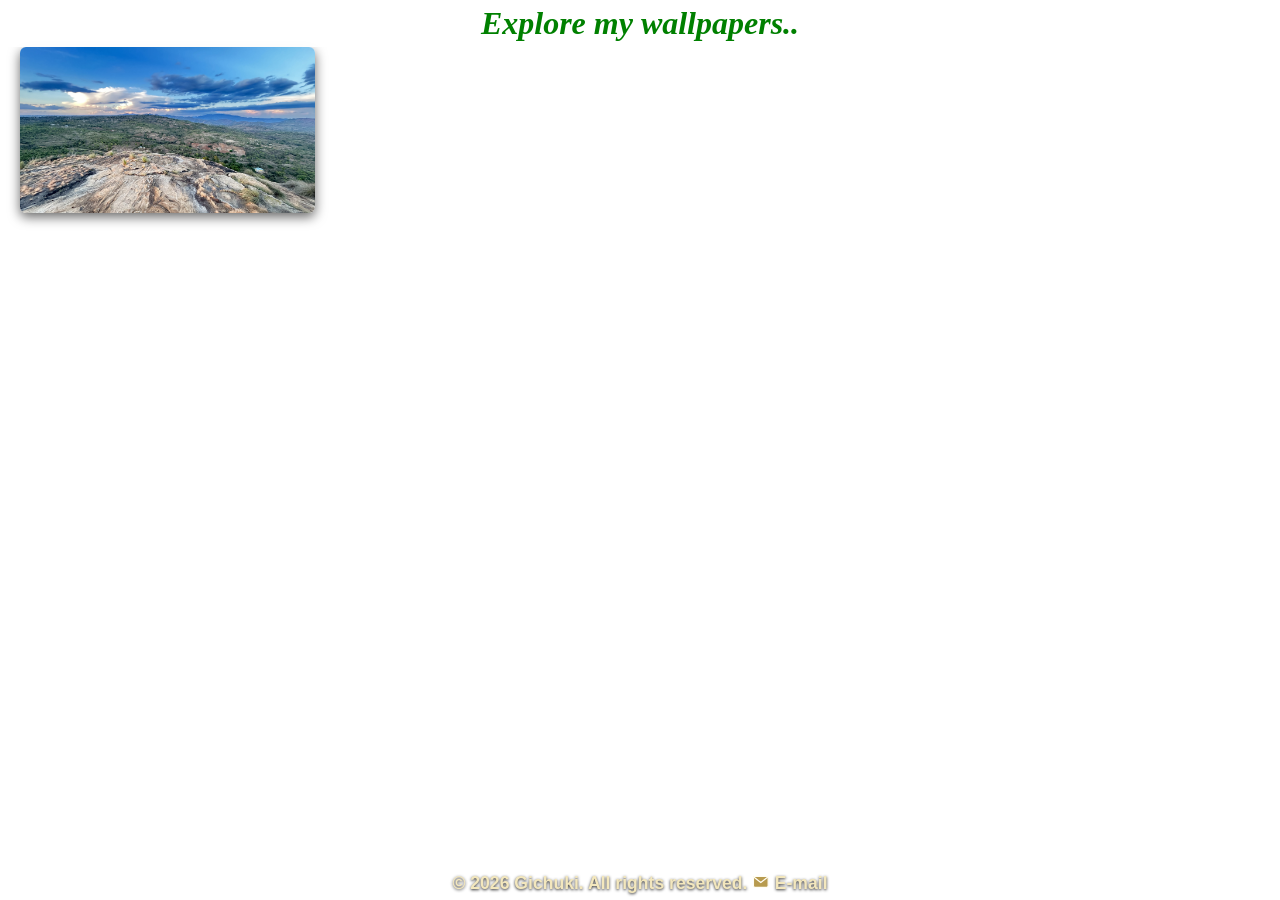
==== commit cd221c7b: "Add additional photo caption" ====
--- a/index.html
+++ b/index.html
@@ -47,7 +47,7 @@
     // CONFIGURATION
     // =====================================================
     const CONFIG = {
-      maxPhotos: 128,
+      maxPhotos: 129,
       textCycleDuration: 15000,
       cascadeDuration: 6,
       textLinger: 10,
@@ -99,7 +99,8 @@
         "photo116.jpg": "An elephant in its habitat at the Mt. Kenya forest.",
         "photo121.jpg": "A black rhino (hook-lipped, a browser). Photo taken in a sanctuary in Namibia.",
         "photo126.jpg": "A white rhino (square-lipped, a grazer) stands alert in a park, listening warily to the sound of an approaching vehicle.",
-        "photo127.jpg": "A happy Bosco!"
+        "photo127.jpg": "A happy Bosco!",
+        "photo129.jpg": "A view from the top of Nzambani rock in Kitui."
       },
 
       // Caption shown inside the enlarged (lightbox) view, using the same photoCaptions:
@@ -552,7 +553,7 @@
         })
         .then(data => {
           const latestCommitSha = data.sha;
-          const storedSha = localStorage.getItem("storedSha");
+          const storedSha = sessionStorage.getItem("storedSha");
 
           DOM.headerText.style.visibility = "visible";
           initializeTracking();
@@ -571,7 +572,7 @@
           } else if (latestCommitSha !== storedSha) {
             // New content
             cycleHeaderTexts();
-            localStorage.setItem("storedSha", latestCommitSha);
+            sessionStorage.setItem("storedSha", latestCommitSha);
             loadGA();
           }
         })
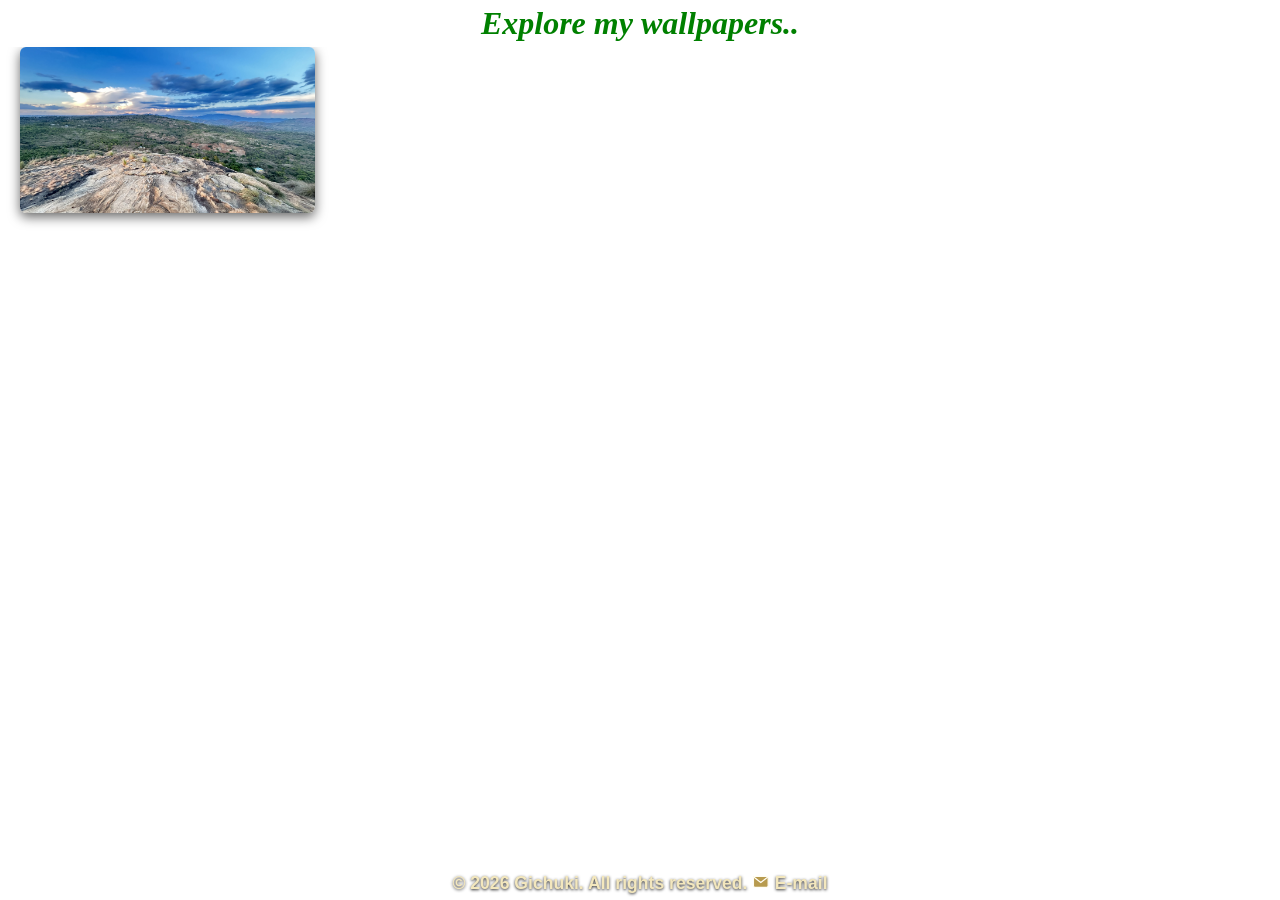
==== commit e17785ce: "Update caption for photo129 in index.html" ====
--- a/index.html
+++ b/index.html
@@ -100,7 +100,7 @@
         "photo121.jpg": "A black rhino (hook-lipped, a browser). Photo taken in a sanctuary in Namibia.",
         "photo126.jpg": "A white rhino (square-lipped, a grazer) stands alert in a park, listening warily to the sound of an approaching vehicle.",
         "photo127.jpg": "A happy Bosco!",
-        "photo129.jpg": "A view from the top of Nzambani rock in Kitui."
+        "photo129.jpg": "The view from the top of Nzambani rock in Kitui."
       },
 
       // Caption shown inside the enlarged (lightbox) view, using the same photoCaptions:
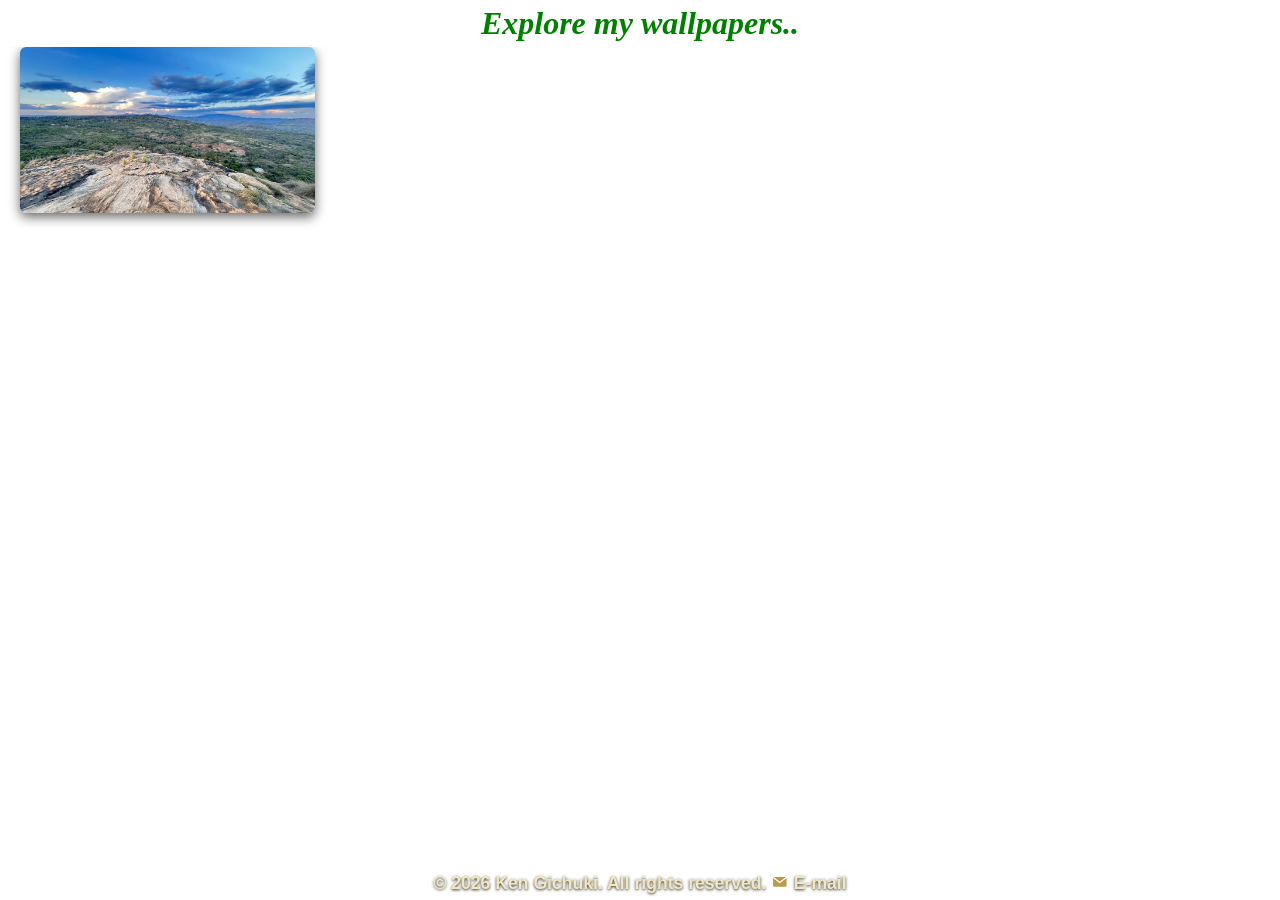
==== commit fb9a71fe: "Update footer copyright name to Ken Gichuki" ====
--- a/index.html
+++ b/index.html
@@ -32,7 +32,7 @@
 
   <footer>
     <p id="footerText" class="footer">
-      &copy; 2026 Gichuki. All rights reserved.
+      &copy; 2026 Ken Gichuki. All rights reserved.
       <a href="mailto:kenngich@proton.me" class="mail-link" aria-label="E-mail">
         <svg class="mail-icon" viewBox="0 0 24 24" aria-hidden="true">
           <rect x="2" y="4.5" width="20" height="15" rx="2" fill="#b89b4f" stroke="#fffdf4" stroke-width="1.6"/>
